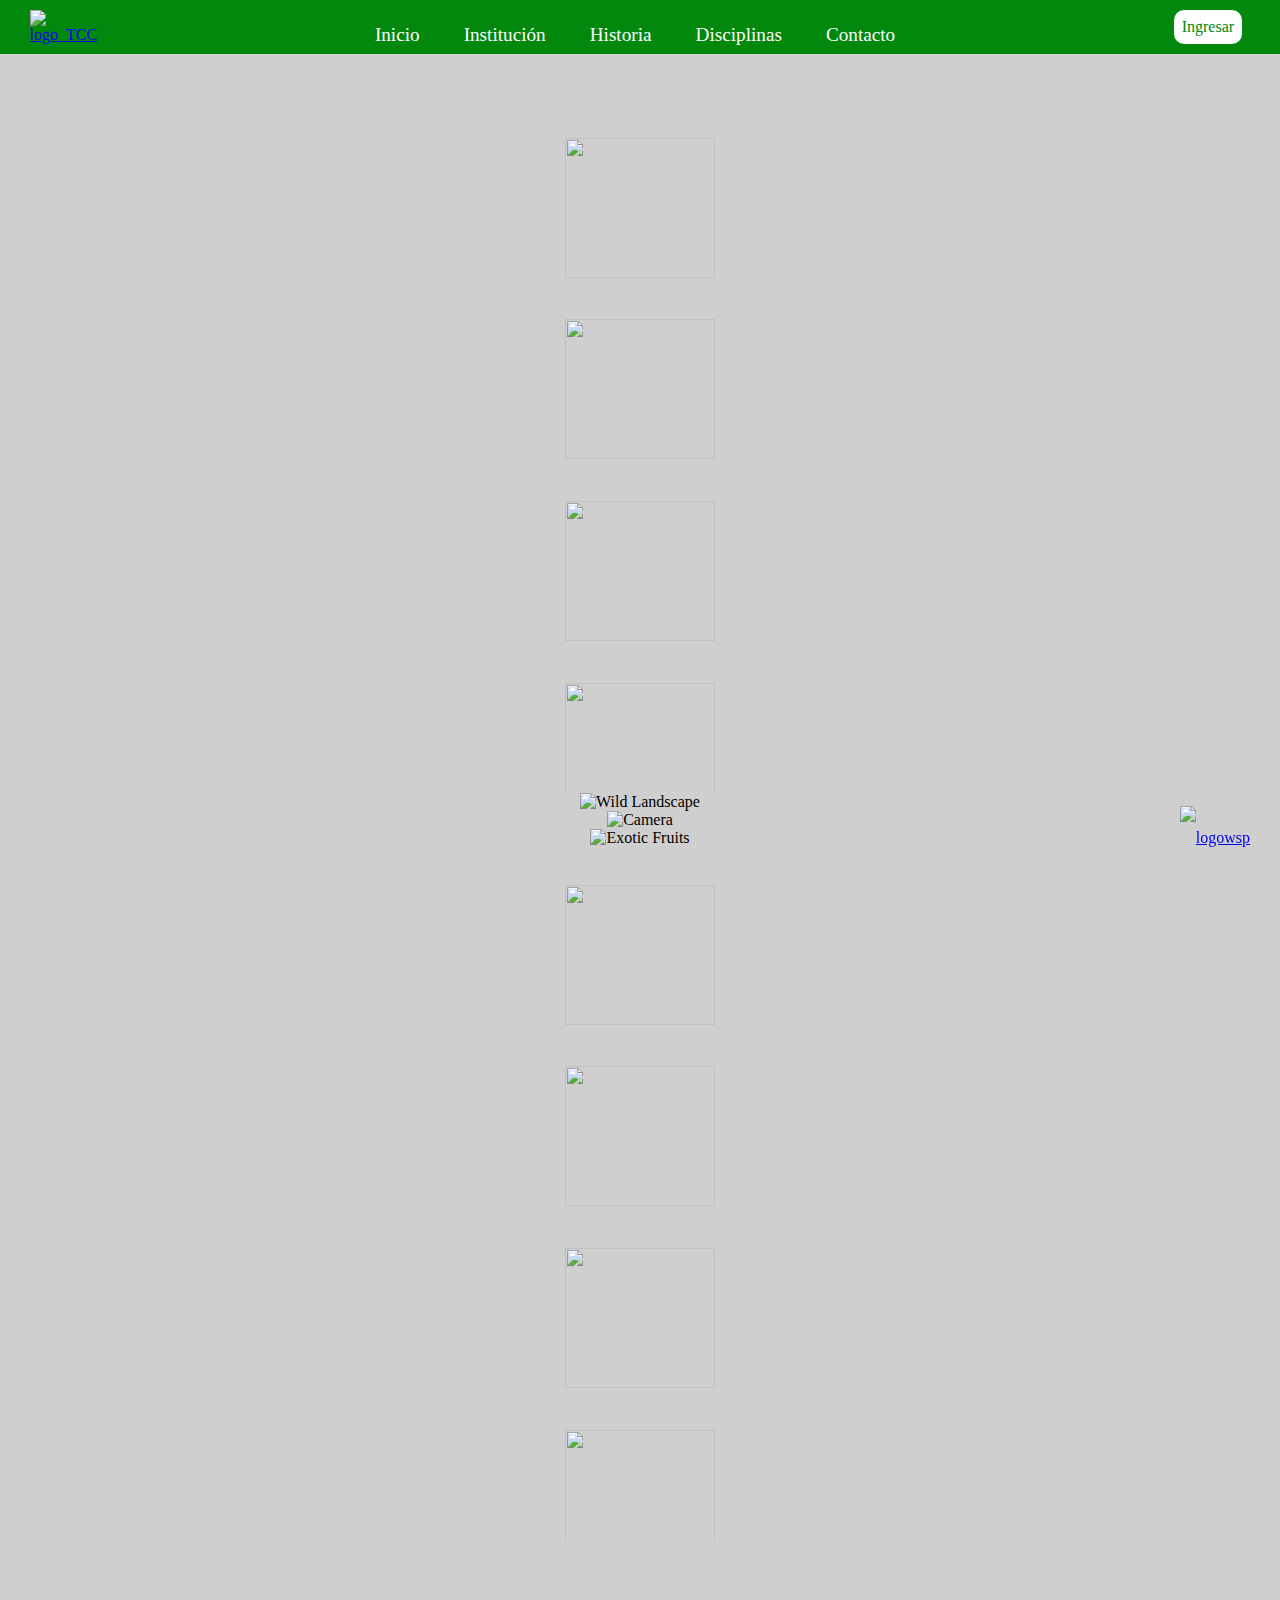
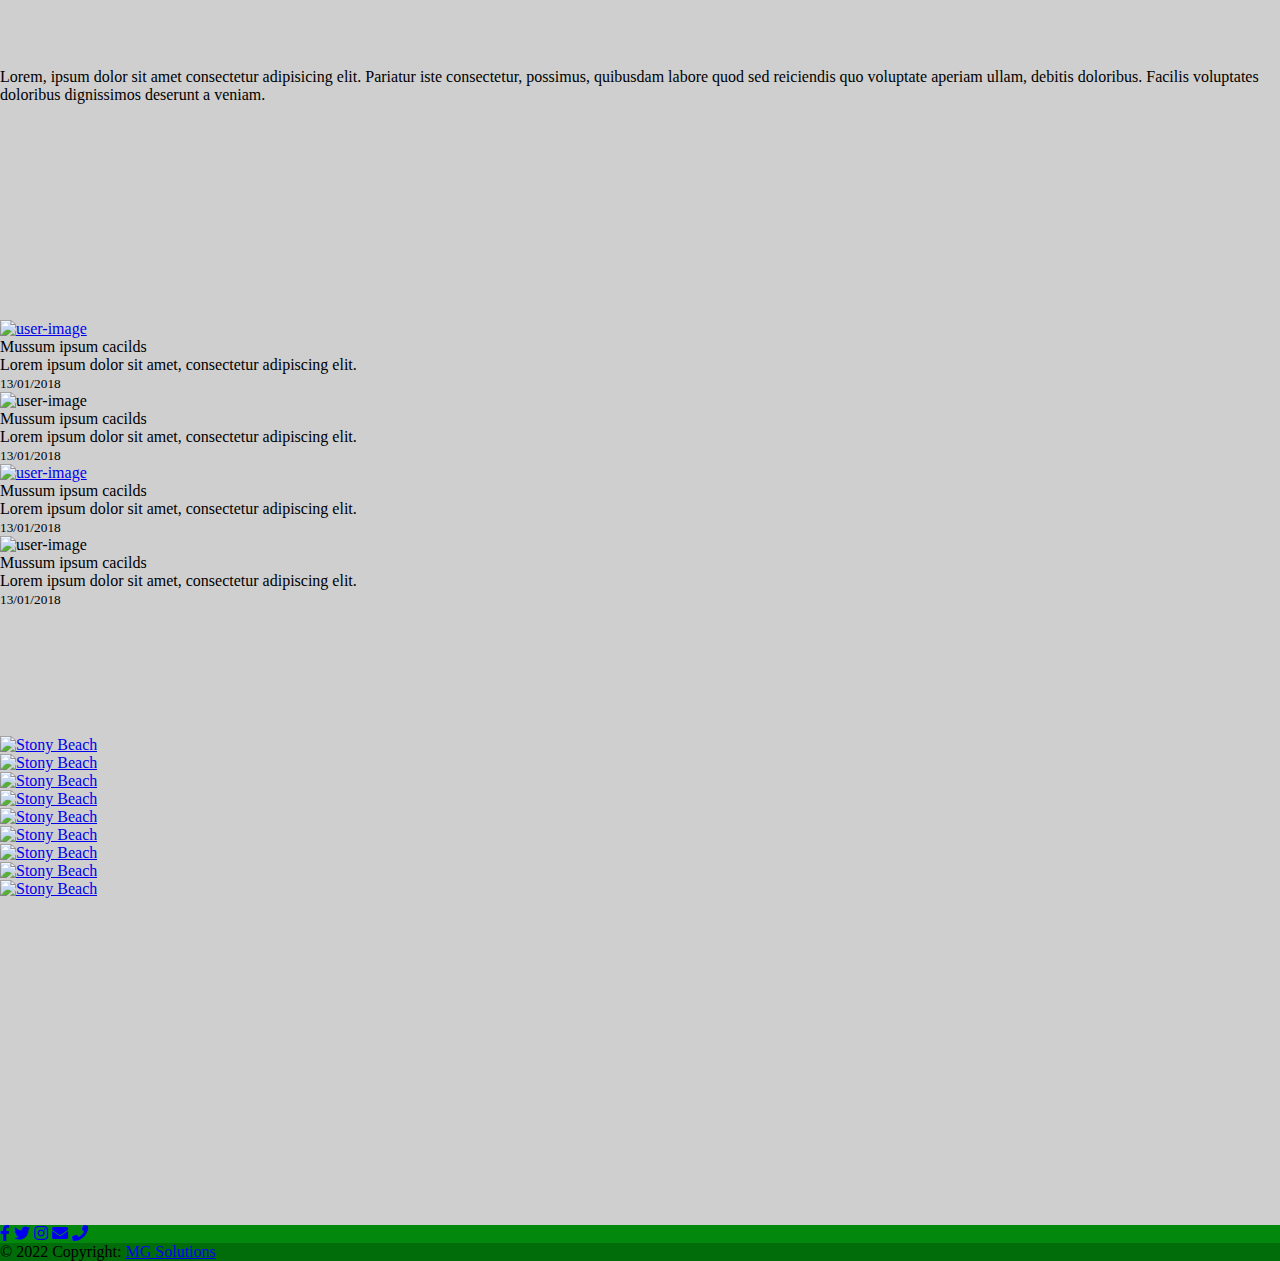
==== index.html @ 2a6447ef "Modificaciones" ====
<!DOCTYPE html>
<html lang="es">
<head>
    <meta charset="UTF-8">
    <meta http-equiv="X-UA-Compatible" content="IE=edge">
    <meta name="viewport" content="width=device-width, user-scalable=no, initial-scale=1.0">
    <link rel="icon" href="assets/logo/logo.png" type="logo"/>
    <link rel="stylesheet" type="text/css" href="css/style.css">
    <link rel="stylesheet" type="text/css" href="css/timeline.css">
    <!-- MDB icon -->
    <link rel="icon" href="img/mdb-favicon.ico" type="image/x-icon" />
    <!-- Font Awesome -->
    <link rel="stylesheet" href="https://use.fontawesome.com/releases/v5.15.2/css/all.css" />
    <!-- Google Fonts Roboto -->
    <link
      rel="stylesheet"
      href="https://fonts.googleapis.com/css2?family=Roboto:wght@300;400;500;700&display=swap"
    />
    <!-- MDB -->
    <link rel="stylesheet" href="css/mdb.min.css" />
    <title>Tenis Club Correa</title>
</head>
<body style="background-color: rgb(207, 207, 207);">
  <div id="inicio" class="container-fluid">
    <header>
            <!--Start Navbar-->
                <nav>
                  <div class="navbar">
                      <a href="#inicio"><img class="logo" src="assets/logo/logo.png" alt="logo_TCC"></a>
      
                      <ul>
                          <li><a href="#inicio">Inicio</a></li>
                          <li><a href="#institucion">Institución</a></li>
                          <li><a href="#historia">Historia</a></li>
                          <li><a href="#disciplinas">Disciplinas</a></li>
                          <li><a href="#contacto">Contacto</a></li>
                      </ul>

                      <a class="ingreso" href="#!">Ingresar</a>
                  </div>
                </nav>

            <!--End Navbar-->


            <!--Start Sidenav-->
            <div id="sidenav" class="sidenav navbar navbar-light text-center" data-mdb-right="true">
                <div class="imgSidenav">
                    <img
                        src="assets/logo/logo.png"
                        alt="logo_TCC"
                        loading="lazy"
                    />
                    <button
                    id="btnHamburguer"
                    class="navbar-toggler"
                    type="button"
                    data-mdb-toggle="collapse"
                    data-mdb-target="#collapseWidthExample"
                    aria-expanded="false"
                    aria-controls="collapseWidthExample"
                    >
                    <i class="fas fa-bars"></i>
                    </button>
                </div>
                <div class="side-nav collapse collapse-horizontal" id="collapseWidthExample" >
                    <button
                    id="btnHamburguer"
                    class="navbar-toggler"
                    type="button"
                    data-mdb-toggle="collapse"
                    data-mdb-target="#collapseWidthExample"
                    aria-expanded="false"
                    aria-controls="collapseWidthExample"
                    >
                    <i class="fas fa-bars"></i>
                    </button>
                    <ul class="navbar-nav ms-auto mb-2 mb-lg-0 sidenav-menu">
                        <li class="nav-li nav-item">
                            <a class="nav-link active" id="button-hide1" data-mdb-toggle="collapse" data-mdb-target="#collapseWidthExample" aria-expanded="false" aria-controls="collapseWidthExample">Inicio</a>
                        </li>
                        <li class="nav-li nav-item">
                            <a class="nav-link active" id="button-hide2" data-mdb-toggle="collapse" data-mdb-target="#collapseWidthExample" aria-expanded="false" aria-controls="collapseWidthExample">Institución</a>
                        </li>
                        <li class="nav-li nav-item">
                            <a class="nav-link active" id="button-hide3" data-mdb-toggle="collapse" data-mdb-target="#collapseWidthExample" aria-expanded="false" aria-controls="collapseWidthExample">Historia</a>
                        </li>
                        <li class="nav-li nav-item">
                            <a class="nav-link active" id="button-hide4" data-mdb-toggle="collapse" data-mdb-target="#collapseWidthExample" aria-expanded="false" aria-controls="collapseWidthExample">Disciplinas</a>
                        </li>
                        <li class="nav-li nav-item">
                            <a class="nav-link active" id="button-hide5" data-mdb-toggle="collapse" data-mdb-target="#collapseWidthExample" aria-expanded="false" aria-controls="collapseWidthExample">Contacto</a>
                        </li>
                    </ul>

                    <a class="ingreso" id="button-ingresar" data-mdb-toggle="collapse" data-mdb-target="#collapseWidthExample" aria-expanded="false" aria-controls="collapseWidthExample">Ingresar</a>
                </div>
            </div> <br><br>
            <!--End Sidenav-->
    </header>

    

    <div id="home" class="slides row">
        <div class="imgNone col-lg-2 col-md-6 mb-4 text-center">
            <div>
              <a href="#!">
                <img src="assets/img/1.jpg"/>
              </a>
            </div>
            <div>
              <a href="#!">
                <img src="assets/img/2.jpg"/>
              </a>
            </div>
            <div>
              <a href="#!">
                <img src="assets/img/3.jpg"/>
              </a>
            </div>
            <div>
              <a href="#!">
                <img src="assets/img/4.png"/>
              </a>
            </div>
            <div>
              <a href="#!">
                <img src="assets/img/5.png"/>
              </a>
            </div>
            <div>
              <a href="#!">
                <img src="assets/img/6.jpg"/>
              </a>
            </div>
        </div>
        <div class="imgBlock col-lg-7 col-md-12 mb-4 text-center">
          <div id="carouselExampleSlidesOnly" class="carousel slide" data-mdb-ride="carousel">
            <div class="carousel-inner">
              <div class="carousel-item active">
                <img src="assets/img/instalaciones.png" class="d-block w-100" alt="Wild Landscape"/>
              </div>
              <div class="carousel-item">
                <img src="assets/img/disciplinas.png" class="d-block w-100" alt="Camera"/>
              </div>
              <div class="carousel-item">
                <img src="assets/img/instalacioness.png" class="d-block w-100" alt="Exotic Fruits"/>
              </div>
            </div>
          </div>
        </div>
      <div class="imgNone col-lg-2 col-md-6 mb-4 text-center">
        <div>
          <a href="#!">
            <img src="assets/img/7.jpg"/>
          </a>
        </div>
        <div>
          <a href="#!">
            <img src="assets/img/8.png"/>
          </a>
        </div>
        <div>
          <a href="#!">
            <img src="assets/img/9.png"/>
          </a>
        </div>
        <div>
          <a href="#!">
            <img src="assets/img/10.png"/>
          </a>
        </div>
        <div>
          <a href="#!">
            <img src="assets/img/11.png"/>
          </a>
        </div>
        <div>
          <a href="#!">
            <img src="assets/img/12.png"/>
          </a>
        </div>
      </div>
    </div>

    <div class="banner">
      <div class="card">
        <img src="assets/img/bannerTCC.jpg" class="img-fluid" alt="Stony Beach"/>  
      </div>
    </div>

    <div id="institucion"></div>

    <div class="institucion">
      <div class="row">
          <div class="col-lg-8 col-md-12 mb-12">
              <p>
                  Lorem, ipsum dolor sit amet consectetur adipisicing elit. Pariatur iste consectetur, possimus, 
                  quibusdam labore quod sed reiciendis quo voluptate aperiam ullam, debitis doloribus. 
                  Facilis voluptates doloribus dignissimos deserunt a veniam.
              </p>
          </div>
          <div class="iframe col-lg-4 col-md-12 mb-12">
              <iframe title="Noticias"
                  src="https://www.instagram.com/tenisclubcorrea/"
                  width="370" height="450" scrolling="yes" frameborder="0"
                  allowfullscreen="true"
                  allow="autoplay; clipboard-write; encrypted-media; picture-in-picture; web-share">
              </iframe>
            </div>
      </div>
    </div>

    <div class="banner">
      <div class="card">
        <img src="assets/img/bannerTCC.jpg" class="img-fluid" alt="Stony Beach"/>  
      </div>
    </div>

    <div id="historia"></div>

    <div class="historia">
      <div class="container-fluid">
        <div class="row">
          <div id="timeline">
            <div class="row timeline-movement timeline-movement-top">
              <div class="timeline-badge timeline-future-movement text-center">
                  <img src="assets/logo/logo.png" alt="">
              </div>  
            </div>
            <div class="row timeline-movement">
              <div class="col-lg-6 col-md-6 mb-4 col-12 timeline-item">
                <div class="row">
                  <div class="col-sm-11">
                    <div class="timeline-panel credits  anim animate fadeInLeft">
                      <ul class="timeline-panel-ul">
                        <div class="lefting-wrap">
                          <li class="img-wraping"><a href="#"><img src="assets/img/disciplinass.png" class="img-responsive" alt="user-image" /></a></li>
                        </div>
                        <div class="righting-wrap">
                          <li class="importo">Mussum ipsum cacilds</li>
                          <li><span class="causale" style="color: #000;">Lorem ipsum dolor sit amet, consectetur adipiscing elit. </span> </li>
                          <li><p style="color:#000"><small><i class="glyphicon glyphicon-time"></i> 13/01/2018</small></p> </li>
                        </div>  
                        <div class="clear"></div>
                      </ul>
                    </div>
      
                  </div>
                </div>
              </div>
            </div>
    
            <div class="row timeline-movement">
              <div class="offset-sm-6 col-lg-6 col-md-6 mb-4 col-12  timeline-item">
                <div class="row">
                  <div class="offset-sm-1 col-sm-11">
                    <div class="timeline-panel debits  anim animate  fadeInRight">
                      <ul class="timeline-panel-ul">
                        <div class="lefting-wrap">
                          <li class="img-wraping"><img src="assets/logo/logo.png" class="img-responsive" alt="user-image" /></li>
                        </div>
                        <div class="righting-wrap">
                          <li class="importo">Mussum ipsum cacilds</li>
                          <li><span class="causale" style="color:#000">Lorem ipsum dolor sit amet, consectetur adipiscing elit. </span> </li>
                          <li><p style="color:#000"><small><i class="glyphicon glyphicon-time"></i> 13/01/2018</small></p> </li>
                        </div>
                        <div class="clear"></div>
                      </ul>
                    </div>
      
                  </div>
                </div>
              </div>
            </div>

            <div class="row timeline-movement">
              <div class="col-lg-6 col-md-6 mb-4 col-12 timeline-item">
                <div class="row">
                  <div class="col-sm-11">
                    <div class="timeline-panel credits  anim animate fadeInLeft">
                      <ul class="timeline-panel-ul">
                        <div class="lefting-wrap">
                          <li class="img-wraping"><a href="#"><img src="assets/img/disciplinass.png" class="img-responsive" alt="user-image" /></a></li>
                        </div>
                        <div class="righting-wrap">
                          <li class="importo">Mussum ipsum cacilds</li>
                          <li><span class="causale" style="color:#000">Lorem ipsum dolor sit amet, consectetur adipiscing elit. </span> </li>
                          <li><p style="color:#000"><small><i class="glyphicon glyphicon-time"></i> 13/01/2018</small></p> </li>
                        </div>  
                        <div class="clear"></div>
                      </ul>
                    </div>
      
                  </div>
                </div>
              </div>
            </div>
    
            <div class="row timeline-movement">
              <div class="offset-sm-6 col-lg-6 col-md-6 mb-4 col-12 timeline-item">
                <div class="row">
                  <div class="offset-sm-1 col-sm-11">
                    <div class="timeline-panel debits  anim animate  fadeInRight">
                      <ul class="timeline-panel-ul">
                        <div class="lefting-wrap">
                          <li class="img-wraping"><img src="assets/logo/logo.png" class="img-responsive" alt="user-image" /></li>
                        </div>
                        <div class="righting-wrap">
                          <li class="importo">Mussum ipsum cacilds</li>
                          <li><span class="causale" style="color:#000">Lorem ipsum dolor sit amet, consectetur adipiscing elit. </span> </li>
                          <li><p style="color:#000"><small><i class="glyphicon glyphicon-time"></i> 13/01/2018</small></p> </li>
                        </div>
                        <div class="clear"></div>
                      </ul>
                    </div>
                  </div>
                </div>
              </div>
            </div>
          </div>
        </div>
      </div>
    </div>

    <div class="banner">
      <div class="card">
        <img src="assets/img/bannerTCC.jpg" class="img-fluid" alt="Stony Beach"/>  
      </div>
    </div>

    <div id="disciplinas"></div>

    <div class="disciplinas row justify-content-evenly"> 
        <div class="col-lg-4 col-md-4 mb-6 col-6">
          <a href="pages/basquet.html">
            <div class="card text-white">
                <img src="assets/img/disciplinass.png" class="card-img" alt="Stony Beach"/>
            </div>
          </a>
        </div>

        <div class="col-lg-4 col-md-4 mb-6 col-6">
          <a href="pages/tenis.html">
            <div class="card text-white">
                <img src="assets/img/disciplinass.png" class="card-img" alt="Stony Beach"/>
            </div>
          </a>
        </div>

        <div class="col-lg-4 col-md-4 mb-6 col-6">
          <a href="pages/gim.html">
            <div class="card text-white">
                <img src="assets/img/disciplinass.png" class="card-img" alt="Stony Beach"/>
            </div>
          </a>
        </div>

      <div class="col-lg-4 col-md-4 mb-6 col-6">
        <a href="pages/patin.html">
          <div class="card text-white">
              <img src="assets/img/disciplinass.png" class="card-img" alt="Stony Beach"/>
          </div>
        </a>
      </div>

      <div class="col-lg-4 col-md-4 mb-6 col-6">
        <a href="pages/natacion.html">
          <div class="card text-white">
              <img src="assets/img/disciplinass.png" class="card-img" alt="Stony Beach"/>
          </div>
        </a>
      </div>

      <div class="col-lg-4 col-md-4 mb-6 col-6">
        <a href="pages/voley.html">
          <div class="card text-white">
              <img src="assets/img/disciplinass.png" class="card-img" alt="Stony Beach"/>
          </div>
        </a>
      </div>

      <div class="col-lg-4 col-md-4 mb-6 col-6">
        <a href="pages/futFem.html">
          <div class="card text-white">
              <img src="assets/img/disciplinass.png" class="card-img" alt="Stony Beach"/>
          </div>
        </a>
      </div>

      <div class="col-lg-4 col-md-4 mb-6 col-6">
        <a href="pages/pInterdisciplinario.html">
          <div class="card text-white">
              <img src="assets/img/disciplinass.png" class="card-img" alt="Stony Beach"/>
          </div>
        </a>
      </div>

      <div class="col-lg-4 col-md-4 mb-6 col-6">
        <a href="pages/torneoAmistad.html">
          <div class="card text-white">
              <img src="assets/img/disciplinass.png" class="card-img" alt="Stony Beach"/>
          </div>
        </a>
      </div>
    </div>


    <div id="whatsapp" class="visible">
        <a href="https://wa.me/5493471416804" class="btn-wsp" target="_blank">
            <i class="icon-whatsapp"></i>
            <img src="assets/icons/whatsapp.png" alt="logowsp">
        </a>
    </div>
    <div id="wsp" class="oculto">
        <a href="https://wa.me/5493471416804" class="btn-wsp" target="_blank">
            <i class="icon-whatsapp"></i>
            <img src="assets/icons/whattsapp.png" alt="logowsp">
        </a>
    </div>

    <div class="banner">
      <div class="card">
        <img src="assets/img/bannerTCC.jpg" class="img-fluid" alt="Stony Beach"/>  
      </div>
    </div>
    
      <div id="contacto">
        <div class="map col-md-12 offset-lg-1 col-lg-10 card map-card mb-4">
            <div id="map-container-google-1" class="map-container" style="height: 250px">
                <iframe
                    src="https://www.google.com/maps/embed?pb=!1m14!1m8!1m3!1d7972.147598005687!2d-61.25986989505603!3d-32.848556715401685!3m2!1i1024!2i768!4f13.1!3m3!1m2!1s0x95b626c3e14320d7%3A0xf3c9462ad1db03c3!2sTenis%20Club%20Correa!5e0!3m2!1ses!2sar!4v1651787621455!5m2!1ses!2sar"
                    width="100%" height="250" style="border: 0" allowfullscreen="" loading="lazy"></iframe>
            </div>
        </div>
      </div>


        <!--Start Footer-->
            <footer class="footer text-center text-white">
                <!-- Grid container -->
                <div class="container p-4 pb-0">
                  <!-- Section: Social media -->
                  <section class="mb-4">
                    <!-- Facebook -->
                    <a class="btn btn-outline-light btn-floating m-1" href="https://www.facebook.com/tenisclubcorrea" target="_blank" role="button"
                      ><i class="fab fa-facebook-f"></i
                    ></a>
              
                    <!-- Twitter -->
                    <a class="btn btn-outline-light btn-floating m-1" href="https://twitter.com/teniscorrea" target="_blank" role="button"
                      ><i class="fab fa-twitter"></i
                    ></a>
              
                    <!-- Instagram -->
                    <a class="btn btn-outline-light btn-floating m-1" href="https://www.instagram.com/tenisclubcorrea/" target="_blank" role="button"
                      ><i class="fab fa-instagram"></i
                    ></a>
              
                    <!-- Email -->
                    <a class="btn btn-outline-light btn-floating m-1" href="#!" target="_blank" role="button"
                      ><i class="fas fa-envelope"></i
                    ></a>
              
                    <!-- Phone -->
                    <a id="btnLlamar" class="btn btn-outline-light btn-floating m-1" href="tel:03471492315" role="button"
                    ><i class="fas fa-phone"></i
                    ></a>
                  </section>
                  <!-- Section: Social media -->
                </div>
                <!-- Grid container -->
              
                <!-- Copyright -->
                <div class="text-center p-3" style="background-color: rgba(0, 0, 0, 0.2);">
                  © 2022 Copyright:
                  <a class="text-white" href="https://mdbootstrap.com/">MG Solutions</a>
                </div>
                <!-- Copyright -->
              </footer>
        <!--End Footer-->
    </div>



    <script src="js/jquery.min.js"></script>
    <script type="text/javascript" src="js/script.js"></script>
    <!-- MDB -->
    <script type="text/javascript" src="js/mdb.min.js"></script>
    <!-- Custom scripts -->
    <script type="text/javascript"></script>
</body>
</html>
---- css/style.css ----
* {margin: 0; 
    padding: 0;
}
/*-- Start Media queries --*/
        /*-- 480px --*/
        @media (min-width: 0px) and (max-width: 599px) {
          header > nav > .navbar {
              display: none;
          }
          #sidenav {
              display: block;
              max-width: 96%;
              position: fixed;
          }
          .iframe{
            display: none;
          }
          #whatsapp > a > img{
            width: 32px;
            height: auto;
          }
          #wsp > a > img{
            width: 32px;
            height: auto;
          }
          #sidenav > .imgSidenav > img {
            width: 48px;
            height: auto;
          }
          .imgNone{
            display: none;
          }
          .historia{
            margin-top: 30%;
          }
          .historia #timeline .timeline-badge img {
            margin: 0 53%;
        }
        .banner{
          margin-bottom: 5%;
        }
        }
      
              /*-- 768px --*/
      @media (min-width: 600px) and (max-width: 987px) {
        header > nav > .navbar {
          display: none;
        }
        #sidenav {
            display: block;
            max-width: 98%;
            position: fixed;
        }
        .iframe{
          display: none;
        }
        .imgNone{
          display: none;
        }
        #sidenav > .imgSidenav > img{
          width: 48px;
          height: auto;
        }
        .historia{
          margin-top: 30%;
        }
        .historia #timeline .timeline-badge img {
          margin: 0 51%;
      }
        .banner{
          margin-bottom: 5%;
        }
      }
      
              /*-- 1279px --*/
      @media (min-width: 988px) and (max-width: 1279px) {
          .navbar {
              display: block;
              width: 98%;
          }
          #sidenav{
              display: none;
          }
          .banner > div > img{
            display: none;
          }
      }
      
              /*-- 1280+px --*/
      @media (min-width: 1280px) and (max-width: 2500px){
          .navbar {
              display: block;
              width: 98%;
          }
          #sidenav {
              display: none;
          }
          .banner > div > img{
            display: none;
          }
      }
/*----------End Media Queries-----*/

/*----------Start Navbar----------*/
.logo{
    width: 60px;
    cursor: pointer;
    margin-left: 20%;
}
nav {
  position: fixed;
  background-color: rgb(2, 136, 13);
  box-shadow: #ffffff;
  top: 0;
  left: 0;
  right: 0;
  transition: all 0.3s ease-in-out;
  z-index: 1000;
}
nav .navbar {
  display: flex;
  justify-content: space-between;
  align-items: center;
  padding: 10px 0;
  transition: all 0.3s ease-in-out;
}
nav.active{
  background-color: rgb(2, 136, 13);
  box-shadow: 0 2px 10px rgb(2, 136, 13);
}
nav.active .navbar{
  padding: 6px 0;
}
nav.active > .navbar > ul > li > a {color: #ffffff; font: bold;}
nav.active > .navbar > ul > li::before {background: #ffffff; font: bold;}
nav.active > .navbar > ul > li > a:hover {color: rgba(255, 255, 255, 0.623); font: bold;}
nav > .navbar > button{
  border-radius: 7%;
  padding: 0.4%;
  background-color: rgb(2, 136, 13);
  color: #ffffff;
  font-weight: bold;
  font-family: Verdana, Geneva, Tahoma, sans-serif;
}
.navbar{
  width: 98%;
  margin: auto;
  padding: 2px 2px;
  display: flex;
  align-items: center;
  justify-content: space-between;
}
.navbar > ul > li{
  list-style: none;
  display: inline-block;
  margin: 0 20px;
  position: relative;
  bottom: -8px;
}
.navbar > ul > li > a{
  text-decoration: none;
  color: #ffffff;
  font-family: Cambria, Cochin, Georgia, Times, 'Times New Roman', serif;
  font-size: 1.2rem;
}
.navbar > ul > li::before{
  content: "";
  height: 3px;
  width: 0%;
  background: rgba(255, 255, 255, 0.774);
  position: absolute;
  left: 0;
  bottom: -4px;
  transition: 0.4s ease-out;
}
.navbar > ul > li:hover::before{
  width: 100%;
}
.navbar > ul > li > a:hover{color: rgba(255, 255, 255, 0.623); font: bold;}

.ingreso{
  background-color: #ffffff;
  padding: 8px;
  border-radius: 10px;
  text-decoration: none;
  color: rgb(2, 136, 13);
  margin-right: 2%;
  list-style: none;
  text-decoration: none;
}
.ingreso:hover{
  background-color: rgb(2, 136, 13);
  color: #ffffff;
}
/*---------------End Navbar--------------*/

/*-------- Start Sidenav Style --------*/
.sidenav > .side-nav > ul > .nav-li > .nav-link{color: #ffffff; padding: 0.4375em; margin-top: 1%;}
.sidenav{
    background-color: rgb(2, 136, 13);
    box-shadow: 0 0.1875em 0.375em rgb(2, 136, 13);
    z-index: 1000;
}
.sidenav > .imgSidenav > img {width: 30%; height: auto;}
.sidenav > .imgSidenav > button {color: #ffffff;}
.imgSidenav{
    display: flex;
    flex-direction: row;
    align-items: center;
    justify-content: space-between;
    background-color: rgb(2, 136, 13);
    color: #ffffff;
}
.side-nav{
    min-height: 99vh;
    margin-bottom: 20%;
    width: 60%;
    top: 0;
    background-color: rgb(2, 136, 13);
    font-family: 'Montserrat', sans-serif;
    font-weight: normal;
    color: #ffffff;
    font-size: 1.125em;
    right: 0;
    position: absolute;
}
.side-nav > button > i{color: #ffffff;}
.side-nav > button{margin-left: 80%; margin-top: 5%;}

/*-------- End Sidenav Style --------*/

/*-------- Start Slider Vertical --------*/

.imgNone{
  overflow:hidden;
  height:77vh;
  padding:0;
  margin:0;
}

.imgNone > div{
  animation:imageSlide 25s infinite;
  position:relative;
  padding:0;
  margin:0;
}

.imgNone > div > a > img{
  width: 150px;
  height: 140px;
  margin-top: 3%;
}

@keyframes imageSlide {
  0%{
    top: 0%;
  }

	50% {
		top:-100%
	}

  100% {
    top: 0%;
  }
}

.slides{
  text-align: center;
}
.slides > div{
  margin: 0 1%;
}
/*-------- End Slider Vertical --------*/


/*--------Start Section Institucion------------*/

.iframe{
  margin: auto;
}
#home{
  margin-top: 5%;
}
#institucion{
  margin-bottom: 1%;
}
.institucion{
  margin-top: 10%;
}
.btn-wsp{
  position: fixed;
  line-height: 64px;
  bottom: 30px;
  right: 30px;
  text-align: center;
  z-index: 100;
}

/*--------End Section Institucion------------*/

/*--------Start Section Historia------------*/
#historia{
  margin-top: -20%;
}

/*--------End Section Historia------------*/



/*--------Start Section Disciplinas------------*/
#disciplinas{
  margin-bottom: 10%;
}

/*--------End Section Disciplinas------------*/

#contacto{
  margin-bottom: 6%;
}
/*----------Start Footer----------*/
.visible{
  display: block;
  visibility: visible;
}
.oculto{
  display: none;
  visibility: hidden;
}
.footer{
  background-color: rgb(2, 136, 13);
}

/*----------End Footer----------*/
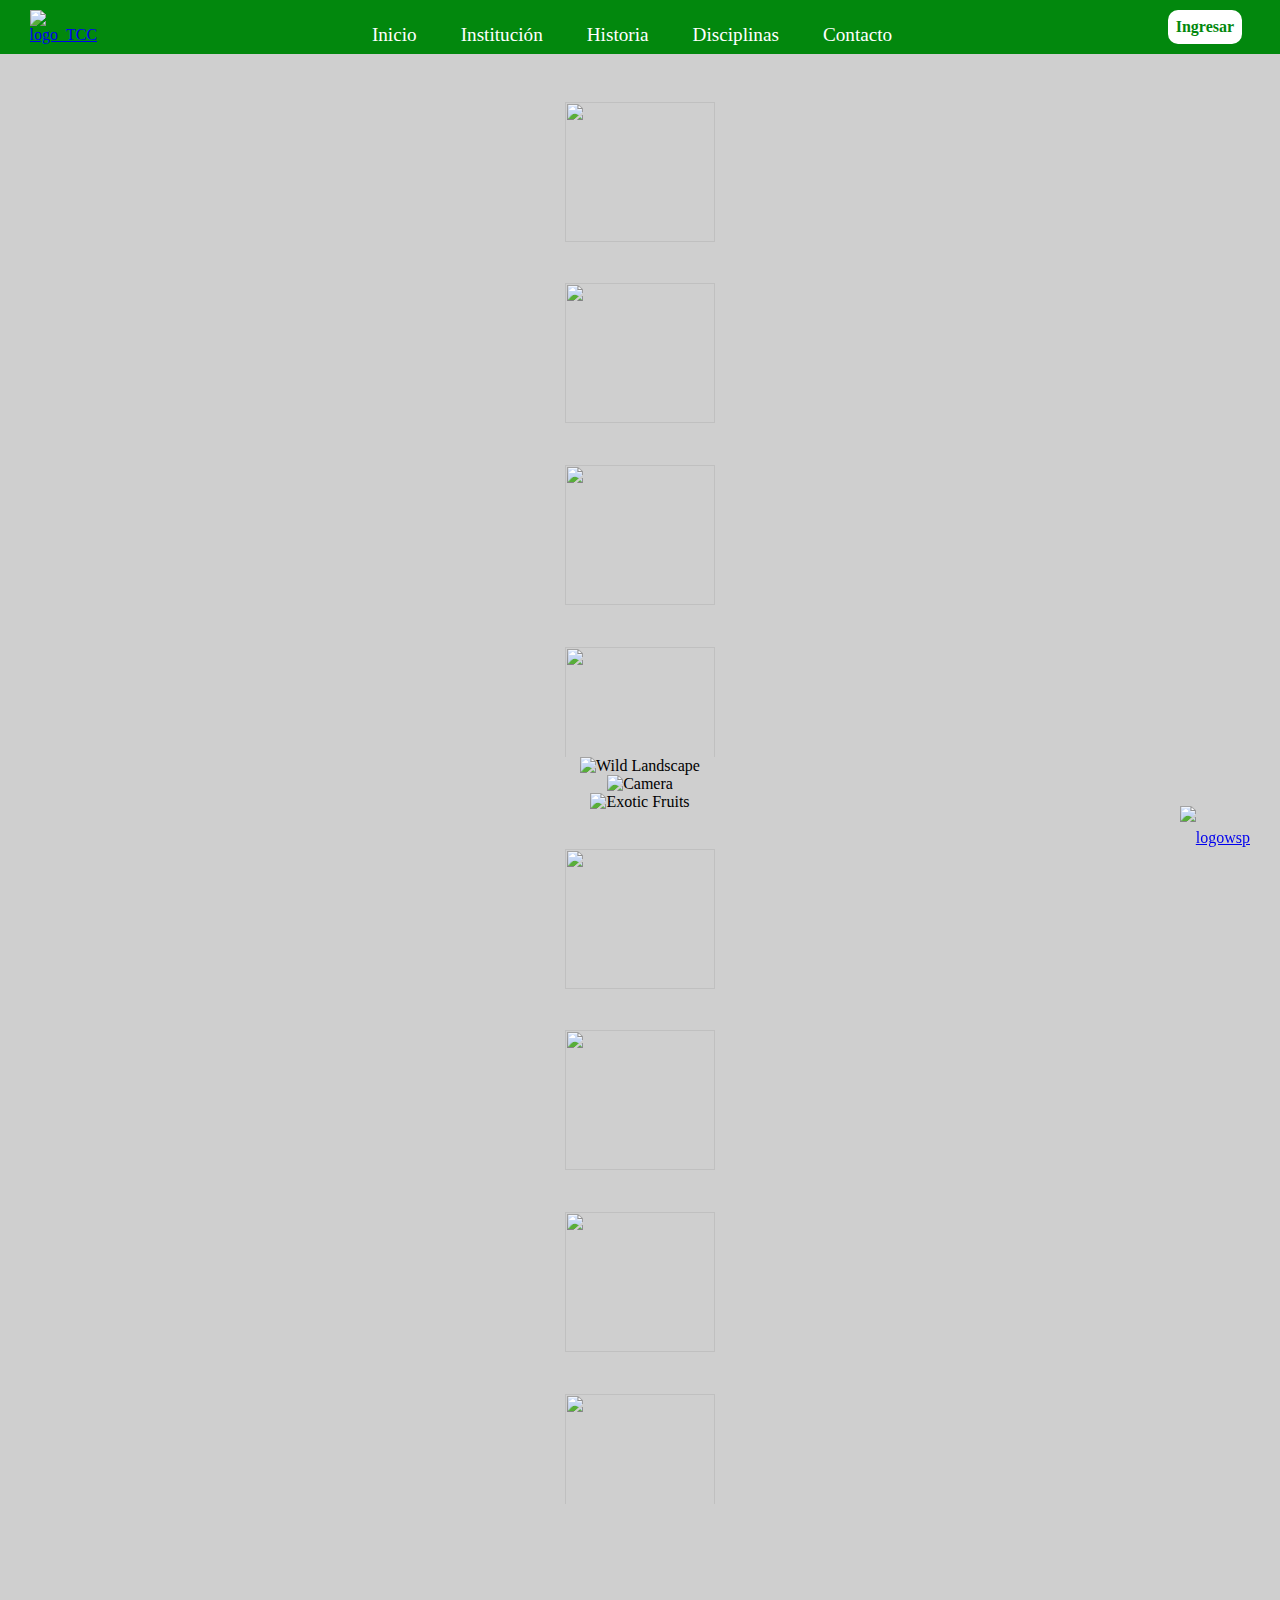
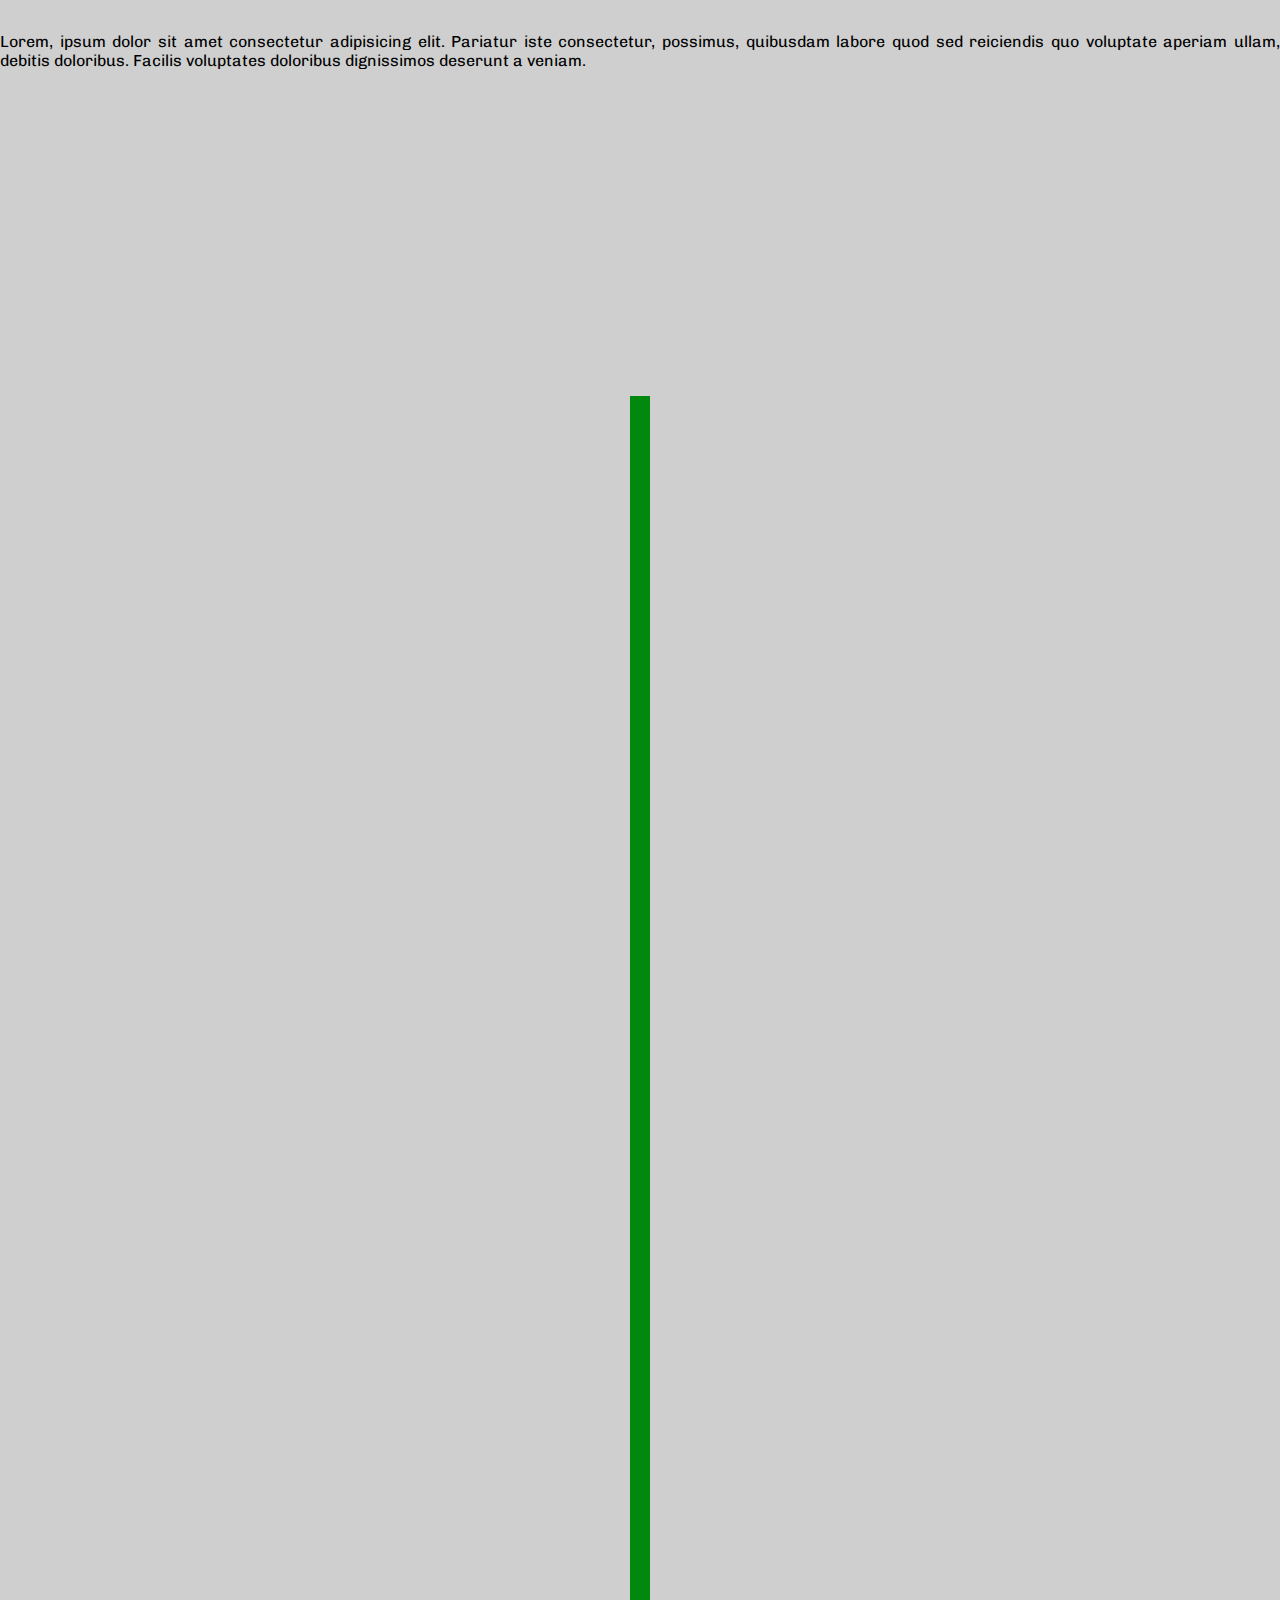
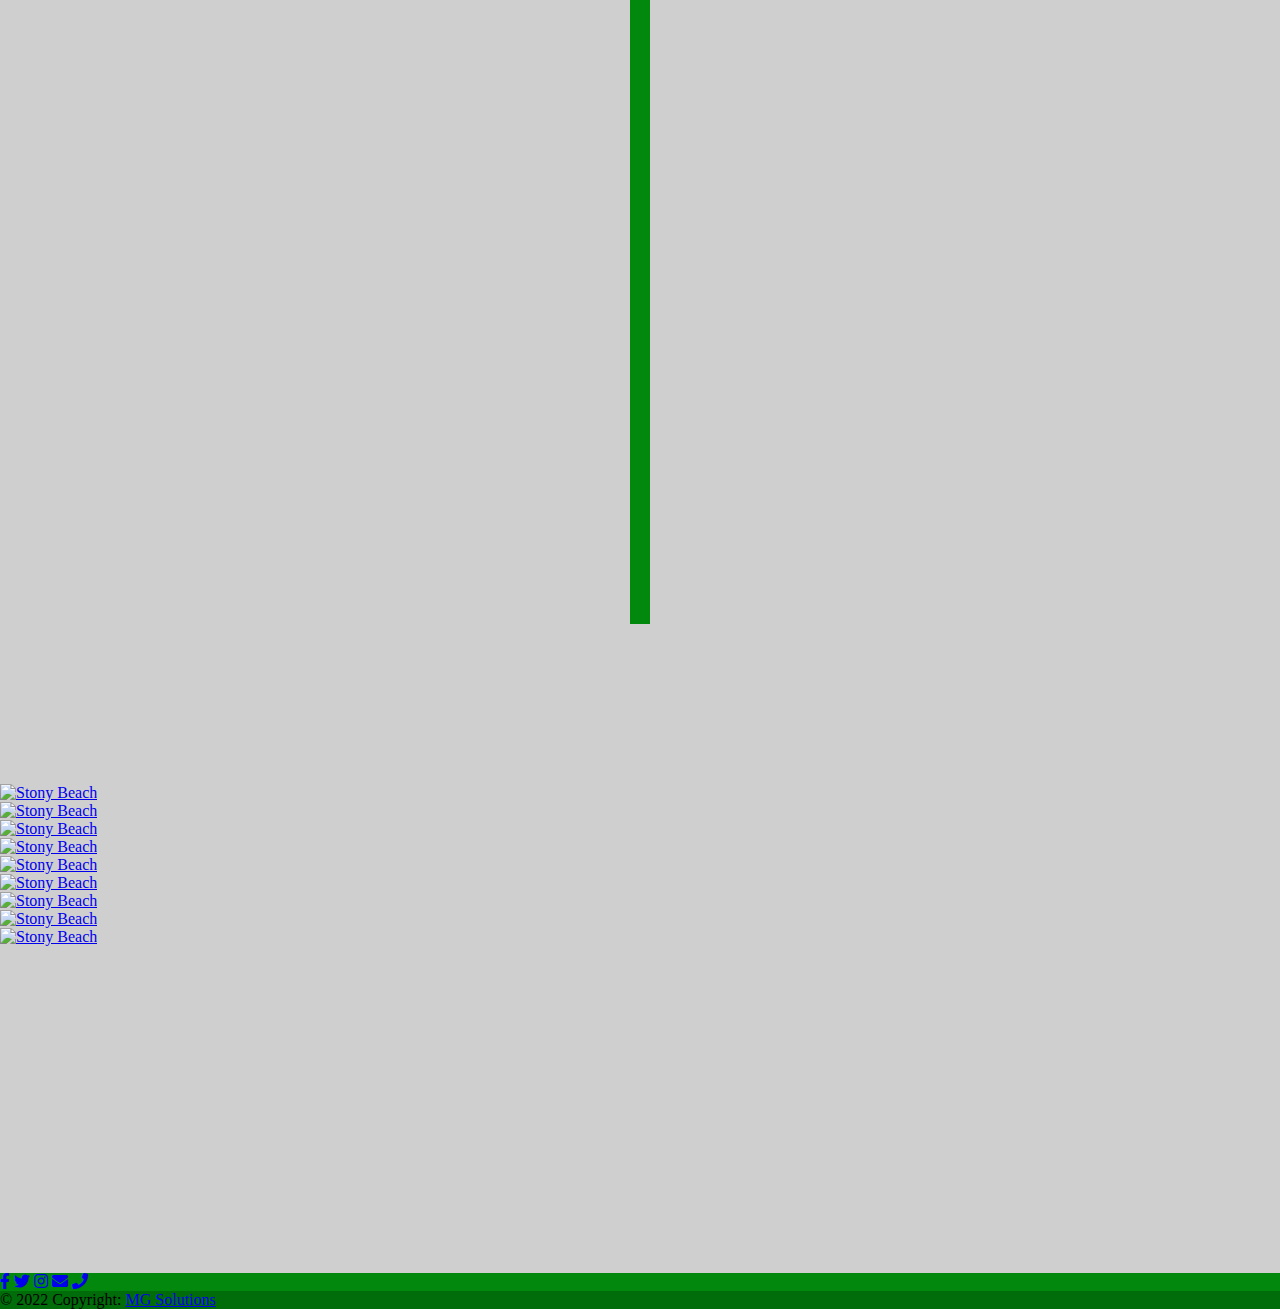
==== commit 113f0422: "Add files via upload" ====
--- a/index.html
+++ b/index.html
@@ -1,493 +1,493 @@
-<!DOCTYPE html>
-<html lang="es">
-<head>
-    <meta charset="UTF-8">
-    <meta http-equiv="X-UA-Compatible" content="IE=edge">
-    <meta name="viewport" content="width=device-width, user-scalable=no, initial-scale=1.0">
-    <link rel="icon" href="assets/logo/logo.png" type="logo"/>
-    <link rel="stylesheet" type="text/css" href="css/style.css">
-    <link rel="stylesheet" type="text/css" href="css/timeline.css">
-    <!-- MDB icon -->
-    <link rel="icon" href="img/mdb-favicon.ico" type="image/x-icon" />
-    <!-- Font Awesome -->
-    <link rel="stylesheet" href="https://use.fontawesome.com/releases/v5.15.2/css/all.css" />
-    <!-- Google Fonts Roboto -->
-    <link
-      rel="stylesheet"
-      href="https://fonts.googleapis.com/css2?family=Roboto:wght@300;400;500;700&display=swap"
-    />
-    <!-- MDB -->
-    <link rel="stylesheet" href="css/mdb.min.css" />
-    <title>Tenis Club Correa</title>
-</head>
-<body style="background-color: rgb(207, 207, 207);">
-  <div id="inicio" class="container-fluid">
-    <header>
-            <!--Start Navbar-->
-                <nav>
-                  <div class="navbar">
-                      <a href="#inicio"><img class="logo" src="assets/logo/logo.png" alt="logo_TCC"></a>
-      
-                      <ul>
-                          <li><a href="#inicio">Inicio</a></li>
-                          <li><a href="#institucion">Institución</a></li>
-                          <li><a href="#historia">Historia</a></li>
-                          <li><a href="#disciplinas">Disciplinas</a></li>
-                          <li><a href="#contacto">Contacto</a></li>
-                      </ul>
-
-                      <a class="ingreso" href="#!">Ingresar</a>
-                  </div>
-                </nav>
-
-            <!--End Navbar-->
-
-
-            <!--Start Sidenav-->
-            <div id="sidenav" class="sidenav navbar navbar-light text-center" data-mdb-right="true">
-                <div class="imgSidenav">
-                    <img
-                        src="assets/logo/logo.png"
-                        alt="logo_TCC"
-                        loading="lazy"
-                    />
-                    <button
-                    id="btnHamburguer"
-                    class="navbar-toggler"
-                    type="button"
-                    data-mdb-toggle="collapse"
-                    data-mdb-target="#collapseWidthExample"
-                    aria-expanded="false"
-                    aria-controls="collapseWidthExample"
-                    >
-                    <i class="fas fa-bars"></i>
-                    </button>
-                </div>
-                <div class="side-nav collapse collapse-horizontal" id="collapseWidthExample" >
-                    <button
-                    id="btnHamburguer"
-                    class="navbar-toggler"
-                    type="button"
-                    data-mdb-toggle="collapse"
-                    data-mdb-target="#collapseWidthExample"
-                    aria-expanded="false"
-                    aria-controls="collapseWidthExample"
-                    >
-                    <i class="fas fa-bars"></i>
-                    </button>
-                    <ul class="navbar-nav ms-auto mb-2 mb-lg-0 sidenav-menu">
-                        <li class="nav-li nav-item">
-                            <a class="nav-link active" id="button-hide1" data-mdb-toggle="collapse" data-mdb-target="#collapseWidthExample" aria-expanded="false" aria-controls="collapseWidthExample">Inicio</a>
-                        </li>
-                        <li class="nav-li nav-item">
-                            <a class="nav-link active" id="button-hide2" data-mdb-toggle="collapse" data-mdb-target="#collapseWidthExample" aria-expanded="false" aria-controls="collapseWidthExample">Institución</a>
-                        </li>
-                        <li class="nav-li nav-item">
-                            <a class="nav-link active" id="button-hide3" data-mdb-toggle="collapse" data-mdb-target="#collapseWidthExample" aria-expanded="false" aria-controls="collapseWidthExample">Historia</a>
-                        </li>
-                        <li class="nav-li nav-item">
-                            <a class="nav-link active" id="button-hide4" data-mdb-toggle="collapse" data-mdb-target="#collapseWidthExample" aria-expanded="false" aria-controls="collapseWidthExample">Disciplinas</a>
-                        </li>
-                        <li class="nav-li nav-item">
-                            <a class="nav-link active" id="button-hide5" data-mdb-toggle="collapse" data-mdb-target="#collapseWidthExample" aria-expanded="false" aria-controls="collapseWidthExample">Contacto</a>
-                        </li>
-                    </ul>
-
-                    <a class="ingreso" id="button-ingresar" data-mdb-toggle="collapse" data-mdb-target="#collapseWidthExample" aria-expanded="false" aria-controls="collapseWidthExample">Ingresar</a>
-                </div>
-            </div> <br><br>
-            <!--End Sidenav-->
-    </header>
-
-    
-
-    <div id="home" class="slides row">
-        <div class="imgNone col-lg-2 col-md-6 mb-4 text-center">
-            <div>
-              <a href="#!">
-                <img src="assets/img/1.jpg"/>
-              </a>
-            </div>
-            <div>
-              <a href="#!">
-                <img src="assets/img/2.jpg"/>
-              </a>
-            </div>
-            <div>
-              <a href="#!">
-                <img src="assets/img/3.jpg"/>
-              </a>
-            </div>
-            <div>
-              <a href="#!">
-                <img src="assets/img/4.png"/>
-              </a>
-            </div>
-            <div>
-              <a href="#!">
-                <img src="assets/img/5.png"/>
-              </a>
-            </div>
-            <div>
-              <a href="#!">
-                <img src="assets/img/6.jpg"/>
-              </a>
-            </div>
-        </div>
-        <div class="imgBlock col-lg-7 col-md-12 mb-4 text-center">
-          <div id="carouselExampleSlidesOnly" class="carousel slide" data-mdb-ride="carousel">
-            <div class="carousel-inner">
-              <div class="carousel-item active">
-                <img src="assets/img/instalaciones.png" class="d-block w-100" alt="Wild Landscape"/>
-              </div>
-              <div class="carousel-item">
-                <img src="assets/img/disciplinas.png" class="d-block w-100" alt="Camera"/>
-              </div>
-              <div class="carousel-item">
-                <img src="assets/img/instalacioness.png" class="d-block w-100" alt="Exotic Fruits"/>
-              </div>
-            </div>
-          </div>
-        </div>
-      <div class="imgNone col-lg-2 col-md-6 mb-4 text-center">
-        <div>
-          <a href="#!">
-            <img src="assets/img/7.jpg"/>
-          </a>
-        </div>
-        <div>
-          <a href="#!">
-            <img src="assets/img/8.png"/>
-          </a>
-        </div>
-        <div>
-          <a href="#!">
-            <img src="assets/img/9.png"/>
-          </a>
-        </div>
-        <div>
-          <a href="#!">
-            <img src="assets/img/10.png"/>
-          </a>
-        </div>
-        <div>
-          <a href="#!">
-            <img src="assets/img/11.png"/>
-          </a>
-        </div>
-        <div>
-          <a href="#!">
-            <img src="assets/img/12.png"/>
-          </a>
-        </div>
-      </div>
-    </div>
-
-    <div class="banner">
-      <div class="card">
-        <img src="assets/img/bannerTCC.jpg" class="img-fluid" alt="Stony Beach"/>  
-      </div>
-    </div>
-
-    <div id="institucion"></div>
-
-    <div class="institucion">
-      <div class="row">
-          <div class="col-lg-8 col-md-12 mb-12">
-              <p>
-                  Lorem, ipsum dolor sit amet consectetur adipisicing elit. Pariatur iste consectetur, possimus, 
-                  quibusdam labore quod sed reiciendis quo voluptate aperiam ullam, debitis doloribus. 
-                  Facilis voluptates doloribus dignissimos deserunt a veniam.
-              </p>
-          </div>
-          <div class="iframe col-lg-4 col-md-12 mb-12">
-              <iframe title="Noticias"
-                  src="https://www.instagram.com/tenisclubcorrea/"
-                  width="370" height="450" scrolling="yes" frameborder="0"
-                  allowfullscreen="true"
-                  allow="autoplay; clipboard-write; encrypted-media; picture-in-picture; web-share">
-              </iframe>
-            </div>
-      </div>
-    </div>
-
-    <div class="banner">
-      <div class="card">
-        <img src="assets/img/bannerTCC.jpg" class="img-fluid" alt="Stony Beach"/>  
-      </div>
-    </div>
-
-    <div id="historia"></div>
-
-    <div class="historia">
-      <div class="container-fluid">
-        <div class="row">
-          <div id="timeline">
-            <div class="row timeline-movement timeline-movement-top">
-              <div class="timeline-badge timeline-future-movement text-center">
-                  <img src="assets/logo/logo.png" alt="">
-              </div>  
-            </div>
-            <div class="row timeline-movement">
-              <div class="col-lg-6 col-md-6 mb-4 col-12 timeline-item">
-                <div class="row">
-                  <div class="col-sm-11">
-                    <div class="timeline-panel credits  anim animate fadeInLeft">
-                      <ul class="timeline-panel-ul">
-                        <div class="lefting-wrap">
-                          <li class="img-wraping"><a href="#"><img src="assets/img/disciplinass.png" class="img-responsive" alt="user-image" /></a></li>
-                        </div>
-                        <div class="righting-wrap">
-                          <li class="importo">Mussum ipsum cacilds</li>
-                          <li><span class="causale" style="color: #000;">Lorem ipsum dolor sit amet, consectetur adipiscing elit. </span> </li>
-                          <li><p style="color:#000"><small><i class="glyphicon glyphicon-time"></i> 13/01/2018</small></p> </li>
-                        </div>  
-                        <div class="clear"></div>
-                      </ul>
-                    </div>
-      
-                  </div>
-                </div>
-              </div>
-            </div>
-    
-            <div class="row timeline-movement">
-              <div class="offset-sm-6 col-lg-6 col-md-6 mb-4 col-12  timeline-item">
-                <div class="row">
-                  <div class="offset-sm-1 col-sm-11">
-                    <div class="timeline-panel debits  anim animate  fadeInRight">
-                      <ul class="timeline-panel-ul">
-                        <div class="lefting-wrap">
-                          <li class="img-wraping"><img src="assets/logo/logo.png" class="img-responsive" alt="user-image" /></li>
-                        </div>
-                        <div class="righting-wrap">
-                          <li class="importo">Mussum ipsum cacilds</li>
-                          <li><span class="causale" style="color:#000">Lorem ipsum dolor sit amet, consectetur adipiscing elit. </span> </li>
-                          <li><p style="color:#000"><small><i class="glyphicon glyphicon-time"></i> 13/01/2018</small></p> </li>
-                        </div>
-                        <div class="clear"></div>
-                      </ul>
-                    </div>
-      
-                  </div>
-                </div>
-              </div>
-            </div>
-
-            <div class="row timeline-movement">
-              <div class="col-lg-6 col-md-6 mb-4 col-12 timeline-item">
-                <div class="row">
-                  <div class="col-sm-11">
-                    <div class="timeline-panel credits  anim animate fadeInLeft">
-                      <ul class="timeline-panel-ul">
-                        <div class="lefting-wrap">
-                          <li class="img-wraping"><a href="#"><img src="assets/img/disciplinass.png" class="img-responsive" alt="user-image" /></a></li>
-                        </div>
-                        <div class="righting-wrap">
-                          <li class="importo">Mussum ipsum cacilds</li>
-                          <li><span class="causale" style="color:#000">Lorem ipsum dolor sit amet, consectetur adipiscing elit. </span> </li>
-                          <li><p style="color:#000"><small><i class="glyphicon glyphicon-time"></i> 13/01/2018</small></p> </li>
-                        </div>  
-                        <div class="clear"></div>
-                      </ul>
-                    </div>
-      
-                  </div>
-                </div>
-              </div>
-            </div>
-    
-            <div class="row timeline-movement">
-              <div class="offset-sm-6 col-lg-6 col-md-6 mb-4 col-12 timeline-item">
-                <div class="row">
-                  <div class="offset-sm-1 col-sm-11">
-                    <div class="timeline-panel debits  anim animate  fadeInRight">
-                      <ul class="timeline-panel-ul">
-                        <div class="lefting-wrap">
-                          <li class="img-wraping"><img src="assets/logo/logo.png" class="img-responsive" alt="user-image" /></li>
-                        </div>
-                        <div class="righting-wrap">
-                          <li class="importo">Mussum ipsum cacilds</li>
-                          <li><span class="causale" style="color:#000">Lorem ipsum dolor sit amet, consectetur adipiscing elit. </span> </li>
-                          <li><p style="color:#000"><small><i class="glyphicon glyphicon-time"></i> 13/01/2018</small></p> </li>
-                        </div>
-                        <div class="clear"></div>
-                      </ul>
-                    </div>
-                  </div>
-                </div>
-              </div>
-            </div>
-          </div>
-        </div>
-      </div>
-    </div>
-
-    <div class="banner">
-      <div class="card">
-        <img src="assets/img/bannerTCC.jpg" class="img-fluid" alt="Stony Beach"/>  
-      </div>
-    </div>
-
-    <div id="disciplinas"></div>
-
-    <div class="disciplinas row justify-content-evenly"> 
-        <div class="col-lg-4 col-md-4 mb-6 col-6">
-          <a href="pages/basquet.html">
-            <div class="card text-white">
-                <img src="assets/img/disciplinass.png" class="card-img" alt="Stony Beach"/>
-            </div>
-          </a>
-        </div>
-
-        <div class="col-lg-4 col-md-4 mb-6 col-6">
-          <a href="pages/tenis.html">
-            <div class="card text-white">
-                <img src="assets/img/disciplinass.png" class="card-img" alt="Stony Beach"/>
-            </div>
-          </a>
-        </div>
-
-        <div class="col-lg-4 col-md-4 mb-6 col-6">
-          <a href="pages/gim.html">
-            <div class="card text-white">
-                <img src="assets/img/disciplinass.png" class="card-img" alt="Stony Beach"/>
-            </div>
-          </a>
-        </div>
-
-      <div class="col-lg-4 col-md-4 mb-6 col-6">
-        <a href="pages/patin.html">
-          <div class="card text-white">
-              <img src="assets/img/disciplinass.png" class="card-img" alt="Stony Beach"/>
-          </div>
-        </a>
-      </div>
-
-      <div class="col-lg-4 col-md-4 mb-6 col-6">
-        <a href="pages/natacion.html">
-          <div class="card text-white">
-              <img src="assets/img/disciplinass.png" class="card-img" alt="Stony Beach"/>
-          </div>
-        </a>
-      </div>
-
-      <div class="col-lg-4 col-md-4 mb-6 col-6">
-        <a href="pages/voley.html">
-          <div class="card text-white">
-              <img src="assets/img/disciplinass.png" class="card-img" alt="Stony Beach"/>
-          </div>
-        </a>
-      </div>
-
-      <div class="col-lg-4 col-md-4 mb-6 col-6">
-        <a href="pages/futFem.html">
-          <div class="card text-white">
-              <img src="assets/img/disciplinass.png" class="card-img" alt="Stony Beach"/>
-          </div>
-        </a>
-      </div>
-
-      <div class="col-lg-4 col-md-4 mb-6 col-6">
-        <a href="pages/pInterdisciplinario.html">
-          <div class="card text-white">
-              <img src="assets/img/disciplinass.png" class="card-img" alt="Stony Beach"/>
-          </div>
-        </a>
-      </div>
-
-      <div class="col-lg-4 col-md-4 mb-6 col-6">
-        <a href="pages/torneoAmistad.html">
-          <div class="card text-white">
-              <img src="assets/img/disciplinass.png" class="card-img" alt="Stony Beach"/>
-          </div>
-        </a>
-      </div>
-    </div>
-
-
-    <div id="whatsapp" class="visible">
-        <a href="https://wa.me/5493471416804" class="btn-wsp" target="_blank">
-            <i class="icon-whatsapp"></i>
-            <img src="assets/icons/whatsapp.png" alt="logowsp">
-        </a>
-    </div>
-    <div id="wsp" class="oculto">
-        <a href="https://wa.me/5493471416804" class="btn-wsp" target="_blank">
-            <i class="icon-whatsapp"></i>
-            <img src="assets/icons/whattsapp.png" alt="logowsp">
-        </a>
-    </div>
-
-    <div class="banner">
-      <div class="card">
-        <img src="assets/img/bannerTCC.jpg" class="img-fluid" alt="Stony Beach"/>  
-      </div>
-    </div>
-    
-      <div id="contacto">
-        <div class="map col-md-12 offset-lg-1 col-lg-10 card map-card mb-4">
-            <div id="map-container-google-1" class="map-container" style="height: 250px">
-                <iframe
-                    src="https://www.google.com/maps/embed?pb=!1m14!1m8!1m3!1d7972.147598005687!2d-61.25986989505603!3d-32.848556715401685!3m2!1i1024!2i768!4f13.1!3m3!1m2!1s0x95b626c3e14320d7%3A0xf3c9462ad1db03c3!2sTenis%20Club%20Correa!5e0!3m2!1ses!2sar!4v1651787621455!5m2!1ses!2sar"
-                    width="100%" height="250" style="border: 0" allowfullscreen="" loading="lazy"></iframe>
-            </div>
-        </div>
-      </div>
-
-
-        <!--Start Footer-->
-            <footer class="footer text-center text-white">
-                <!-- Grid container -->
-                <div class="container p-4 pb-0">
-                  <!-- Section: Social media -->
-                  <section class="mb-4">
-                    <!-- Facebook -->
-                    <a class="btn btn-outline-light btn-floating m-1" href="https://www.facebook.com/tenisclubcorrea" target="_blank" role="button"
-                      ><i class="fab fa-facebook-f"></i
-                    ></a>
-              
-                    <!-- Twitter -->
-                    <a class="btn btn-outline-light btn-floating m-1" href="https://twitter.com/teniscorrea" target="_blank" role="button"
-                      ><i class="fab fa-twitter"></i
-                    ></a>
-              
-                    <!-- Instagram -->
-                    <a class="btn btn-outline-light btn-floating m-1" href="https://www.instagram.com/tenisclubcorrea/" target="_blank" role="button"
-                      ><i class="fab fa-instagram"></i
-                    ></a>
-              
-                    <!-- Email -->
-                    <a class="btn btn-outline-light btn-floating m-1" href="#!" target="_blank" role="button"
-                      ><i class="fas fa-envelope"></i
-                    ></a>
-              
-                    <!-- Phone -->
-                    <a id="btnLlamar" class="btn btn-outline-light btn-floating m-1" href="tel:03471492315" role="button"
-                    ><i class="fas fa-phone"></i
-                    ></a>
-                  </section>
-                  <!-- Section: Social media -->
-                </div>
-                <!-- Grid container -->
-              
-                <!-- Copyright -->
-                <div class="text-center p-3" style="background-color: rgba(0, 0, 0, 0.2);">
-                  © 2022 Copyright:
-                  <a class="text-white" href="https://mdbootstrap.com/">MG Solutions</a>
-                </div>
-                <!-- Copyright -->
-              </footer>
-        <!--End Footer-->
-    </div>
-
-
-
-    <script src="js/jquery.min.js"></script>
-    <script type="text/javascript" src="js/script.js"></script>
-    <!-- MDB -->
-    <script type="text/javascript" src="js/mdb.min.js"></script>
-    <!-- Custom scripts -->
-    <script type="text/javascript"></script>
-</body>
+<!DOCTYPE html>
+<html lang="es">
+<head>
+    <meta charset="UTF-8">
+    <meta http-equiv="X-UA-Compatible" content="IE=edge">
+    <meta name="viewport" content="width=device-width, user-scalable=no, initial-scale=1.0">
+    <link rel="icon" href="assets/logo/logo.png" type="logo"/>
+    <link rel="stylesheet" type="text/css" href="css/style.css">
+    <link rel="stylesheet" type="text/css" href="css/timeline.css">
+    <!-- MDB icon -->
+    <link rel="icon" href="img/mdb-favicon.ico" type="image/x-icon" />
+    <!-- Font Awesome -->
+    <link rel="stylesheet" href="https://use.fontawesome.com/releases/v5.15.2/css/all.css" />
+    <!-- Google Fonts Roboto -->
+    <link
+      rel="stylesheet"
+      href="https://fonts.googleapis.com/css2?family=Roboto:wght@300;400;500;700&display=swap"
+    />
+    <!-- MDB -->
+    <link rel="stylesheet" href="css/mdb.min.css" />
+    <title>Tenis Club Correa</title>
+</head>
+<body style="background-color: rgb(207, 207, 207);">
+  <div id="inicio" class="container-fluid">
+    <header>
+            <!--Start Navbar-->
+                <nav>
+                  <div class="navbar">
+                      <a href="#inicio"><img class="logo" src="assets/logo/logo.png" alt="logo_TCC"></a>
+      
+                      <ul>
+                          <li><a href="#inicio">Inicio</a></li>
+                          <li><a href="#institucion">Institución</a></li>
+                          <li><a href="#historia">Historia</a></li>
+                          <li><a href="#disciplinas">Disciplinas</a></li>
+                          <li><a href="#contacto">Contacto</a></li>
+                      </ul>
+
+                      <a class="ingreso" href="#!">Ingresar</a>
+                  </div>
+                </nav>
+
+            <!--End Navbar-->
+
+
+            <!--Start Sidenav-->
+            <div id="sidenav" class="sidenav navbar navbar-light text-center" data-mdb-right="true">
+                <div class="imgSidenav">
+                    <img
+                        src="assets/logo/logo.png"
+                        alt="logo_TCC"
+                        loading="lazy"
+                    />
+                    <button
+                    id="btnHamburguer"
+                    class="navbar-toggler"
+                    type="button"
+                    data-mdb-toggle="collapse"
+                    data-mdb-target="#collapseWidthExample"
+                    aria-expanded="false"
+                    aria-controls="collapseWidthExample"
+                    >
+                    <i class="fas fa-bars"></i>
+                    </button>
+                </div>
+                <div class="side-nav collapse collapse-horizontal" id="collapseWidthExample" >
+                    <button
+                    id="btnHamburguer"
+                    class="navbar-toggler"
+                    type="button"
+                    data-mdb-toggle="collapse"
+                    data-mdb-target="#collapseWidthExample"
+                    aria-expanded="false"
+                    aria-controls="collapseWidthExample"
+                    >
+                    <i class="fas fa-bars"></i>
+                    </button>
+                    <ul class="navbar-nav ms-auto mb-2 mb-lg-0 sidenav-menu">
+                        <li class="nav-li nav-item">
+                            <a class="nav-link active" id="button-hide1" data-mdb-toggle="collapse" data-mdb-target="#collapseWidthExample" aria-expanded="false" aria-controls="collapseWidthExample">Inicio</a>
+                        </li>
+                        <li class="nav-li nav-item">
+                            <a class="nav-link active" id="button-hide2" data-mdb-toggle="collapse" data-mdb-target="#collapseWidthExample" aria-expanded="false" aria-controls="collapseWidthExample">Institución</a>
+                        </li>
+                        <li class="nav-li nav-item">
+                            <a class="nav-link active" id="button-hide3" data-mdb-toggle="collapse" data-mdb-target="#collapseWidthExample" aria-expanded="false" aria-controls="collapseWidthExample">Historia</a>
+                        </li>
+                        <li class="nav-li nav-item">
+                            <a class="nav-link active" id="button-hide4" data-mdb-toggle="collapse" data-mdb-target="#collapseWidthExample" aria-expanded="false" aria-controls="collapseWidthExample">Disciplinas</a>
+                        </li>
+                        <li class="nav-li nav-item">
+                            <a class="nav-link active" id="button-hide5" data-mdb-toggle="collapse" data-mdb-target="#collapseWidthExample" aria-expanded="false" aria-controls="collapseWidthExample">Contacto</a>
+                        </li>
+                    </ul>
+
+                    <a class="ingreso" id="button-ingresar" data-mdb-toggle="collapse" data-mdb-target="#collapseWidthExample" aria-expanded="false" aria-controls="collapseWidthExample">Ingresar</a>
+                </div>
+            </div>
+            <!--End Sidenav-->
+    </header>
+
+    
+
+    <div id="home" class="slides row">
+        <div class="imgNone col-lg-2 col-md-6 mb-4 text-center">
+            <div>
+              <a href="#!">
+                <img src="assets/img/1.jpg"/>
+              </a>
+            </div>
+            <div>
+              <a href="#!">
+                <img src="assets/img/2.jpg"/>
+              </a>
+            </div>
+            <div>
+              <a href="#!">
+                <img src="assets/img/3.jpg"/>
+              </a>
+            </div>
+            <div>
+              <a href="#!">
+                <img src="assets/img/4.png"/>
+              </a>
+            </div>
+            <div>
+              <a href="#!">
+                <img src="assets/img/5.png"/>
+              </a>
+            </div>
+            <div>
+              <a href="#!">
+                <img src="assets/img/6.jpg"/>
+              </a>
+            </div>
+        </div>
+        <div class="imgBlock col-lg-7 col-md-12 mb-4 text-center">
+          <div id="carouselExampleSlidesOnly" class="carousel slide" data-mdb-ride="carousel">
+            <div class="carousel-inner">
+              <div class="carousel-item active">
+                <img src="assets/img/instalaciones.png" class="d-block w-100" alt="Wild Landscape"/>
+              </div>
+              <div class="carousel-item">
+                <img src="assets/img/disciplinas.png" class="d-block w-100" alt="Camera"/>
+              </div>
+              <div class="carousel-item">
+                <img src="assets/img/instalacioness.png" class="d-block w-100" alt="Exotic Fruits"/>
+              </div>
+            </div>
+          </div>
+        </div>
+      <div class="imgNone col-lg-2 col-md-6 mb-4 text-center">
+        <div>
+          <a href="#!">
+            <img src="assets/img/7.jpg"/>
+          </a>
+        </div>
+        <div>
+          <a href="#!">
+            <img src="assets/img/8.png"/>
+          </a>
+        </div>
+        <div>
+          <a href="#!">
+            <img src="assets/img/9.png"/>
+          </a>
+        </div>
+        <div>
+          <a href="#!">
+            <img src="assets/img/10.png"/>
+          </a>
+        </div>
+        <div>
+          <a href="#!">
+            <img src="assets/img/11.png"/>
+          </a>
+        </div>
+        <div>
+          <a href="#!">
+            <img src="assets/img/12.png"/>
+          </a>
+        </div>
+      </div>
+    </div>
+
+    <div class="banner">
+      <div class="card">
+        <img src="assets/img/bannerTCC.jpg" class="img-fluid" alt="Stony Beach"/>  
+      </div>
+    </div>
+
+    <div id="institucion"></div>
+
+    <div class="institucion">
+      <div class="row">
+          <div class="col-lg-8 col-md-12 mb-12">
+              <p>
+                  Lorem, ipsum dolor sit amet consectetur adipisicing elit. Pariatur iste consectetur, possimus, 
+                  quibusdam labore quod sed reiciendis quo voluptate aperiam ullam, debitis doloribus. 
+                  Facilis voluptates doloribus dignissimos deserunt a veniam.
+              </p>
+          </div>
+          <div class="iframe col-lg-4 col-md-12 mb-12">
+              <iframe title="Noticias"
+                  src="https://www.instagram.com/tenisclubcorrea/"
+                  width="370" height="450" scrolling="yes" frameborder="0"
+                  allowfullscreen="true"
+                  allow="autoplay; clipboard-write; encrypted-media; picture-in-picture; web-share">
+              </iframe>
+            </div>
+      </div>
+    </div>
+
+    <div class="banner">
+      <div class="card">
+        <img src="assets/img/bannerTCC.jpg" class="img-fluid" alt="Stony Beach"/>  
+      </div>
+    </div>
+
+    <div id="historia"></div>
+
+    <div class="historia">
+      <div class="container-fluid">
+        <div class="row">
+          <div id="timeline">
+            <div class="row timeline-movement timeline-movement-top">
+              <div class="timeline-badge timeline-future-movement text-center">
+                  <img src="assets/logo/logo.png" alt="">
+              </div>  
+            </div>
+            <div class="row timeline-movement">
+              <div class="col-lg-6 col-md-6 mb-4 col-12 timeline-item">
+                <div class="row">
+                  <div class="col-sm-11">
+                    <div class="timeline-panel credits  anim animate fadeInLeft">
+                      <ul class="timeline-panel-ul">
+                        <div class="lefting-wrap">
+                          <li class="img-wraping"><a href="#"><img src="assets/img/disciplinass.png" class="img-responsive" alt="user-image" /></a></li>
+                        </div>
+                        <div class="righting-wrap">
+                          <li class="importo text-center">Mussum ipsum cacilds</li>
+                          <li><span class="causale" style="color: #000;">Lorem ipsum dolor sit amet, consectetur adipiscing elit. </span> </li>
+                          <li><p style="color:#000"><small><i class="glyphicon glyphicon-time"></i> 13/01/2018</small></p> </li>
+                        </div>  
+                        <div class="clear"></div>
+                      </ul>
+                    </div>
+      
+                  </div>
+                </div>
+              </div>
+            </div>
+    
+            <div class="row timeline-movement">
+              <div class="offset-sm-6 col-lg-6 col-md-6 mb-4 col-12  timeline-item">
+                <div class="row">
+                  <div class="offset-sm-1 col-sm-11">
+                    <div class="timeline-panel debits  anim animate  fadeInRight">
+                      <ul class="timeline-panel-ul">
+                        <div class="lefting-wrap">
+                          <li class="img-wraping"><a href="#"><img src="assets/img/disciplinass.png" class="img-responsive" alt="user-image" /></a></li>
+                        </div>
+                        <div class="righting-wrap">
+                          <li class="importo text-center">Mussum ipsum cacilds</li>
+                          <li><span class="causale" style="color:#000">Lorem ipsum dolor sit amet, consectetur adipiscing elit. </span> </li>
+                          <li><p style="color:#000"><small><i class="glyphicon glyphicon-time"></i> 13/01/2018</small></p> </li>
+                        </div>
+                        <div class="clear"></div>
+                      </ul>
+                    </div>
+      
+                  </div>
+                </div>
+              </div>
+            </div>
+
+            <div class="row timeline-movement">
+              <div class="col-lg-6 col-md-6 mb-4 col-12 timeline-item">
+                <div class="row">
+                  <div class="col-sm-11">
+                    <div class="timeline-panel credits  anim animate fadeInLeft">
+                      <ul class="timeline-panel-ul">
+                        <div class="lefting-wrap">
+                          <li class="img-wraping"><a href="#"><img src="assets/img/disciplinass.png" class="img-responsive" alt="user-image" /></a></li>
+                        </div>
+                        <div class="righting-wrap">
+                          <li class="importo text-center">Mussum ipsum cacilds</li>
+                          <li><span class="causale" style="color:#000">Lorem ipsum dolor sit amet, consectetur adipiscing elit. </span> </li>
+                          <li><p style="color:#000"><small><i class="glyphicon glyphicon-time"></i> 13/01/2018</small></p> </li>
+                        </div>  
+                        <div class="clear"></div>
+                      </ul>
+                    </div>
+      
+                  </div>
+                </div>
+              </div>
+            </div>
+    
+            <div class="row timeline-movement">
+              <div class="offset-sm-6 col-lg-6 col-md-6 mb-4 col-12 timeline-item">
+                <div class="row">
+                  <div class="offset-sm-1 col-sm-11">
+                    <div class="timeline-panel debits  anim animate  fadeInRight">
+                      <ul class="timeline-panel-ul">
+                        <div class="lefting-wrap">
+                          <li class="img-wraping"><a href="#"><img src="assets/logo/logo.png" class="img-responsive" alt="user-image" /></a></li>
+                        </div>
+                        <div class="righting-wrap">
+                          <li class="importo text-center">Mussum ipsum cacilds</li>
+                          <li><span class="causale" style="color:#000">Lorem ipsum dolor sit amet, consectetur adipiscing elit. </span> </li>
+                          <li><p style="color:#000"><small><i class="glyphicon glyphicon-time"></i> 13/01/2018</small></p> </li>
+                        </div>
+                        <div class="clear"></div>
+                      </ul>
+                    </div>
+                  </div>
+                </div>
+              </div>
+            </div>
+          </div>
+        </div>
+      </div>
+    </div>
+
+    <div class="banner">
+      <div class="card">
+        <img src="assets/img/bannerTCC.jpg" class="img-fluid" alt="Stony Beach"/>  
+      </div>
+    </div>
+
+    <div id="disciplinas"></div>
+
+    <div class="disciplinas row justify-content-evenly"> 
+        <div class="col-lg-4 col-md-4 mb-6 col-6">
+          <a href="pages/basquet.html">
+            <div class="card text-white">
+                <img src="assets/img/disciplinass.png" class="card-img" alt="Stony Beach"/>
+            </div>
+          </a>
+        </div>
+
+        <div class="col-lg-4 col-md-4 mb-6 col-6">
+          <a href="pages/tenis.html">
+            <div class="card text-white">
+                <img src="assets/img/disciplinass.png" class="card-img" alt="Stony Beach"/>
+            </div>
+          </a>
+        </div>
+
+        <div class="col-lg-4 col-md-4 mb-6 col-6">
+          <a href="pages/gim.html">
+            <div class="card text-white">
+                <img src="assets/img/disciplinass.png" class="card-img" alt="Stony Beach"/>
+            </div>
+          </a>
+        </div>
+
+      <div class="col-lg-4 col-md-4 mb-6 col-6">
+        <a href="pages/patin.html">
+          <div class="card text-white">
+              <img src="assets/img/disciplinass.png" class="card-img" alt="Stony Beach"/>
+          </div>
+        </a>
+      </div>
+
+      <div class="col-lg-4 col-md-4 mb-6 col-6">
+        <a href="pages/natacion.html">
+          <div class="card text-white">
+              <img src="assets/img/disciplinass.png" class="card-img" alt="Stony Beach"/>
+          </div>
+        </a>
+      </div>
+
+      <div class="col-lg-4 col-md-4 mb-6 col-6">
+        <a href="pages/voley.html">
+          <div class="card text-white">
+              <img src="assets/img/disciplinass.png" class="card-img" alt="Stony Beach"/>
+          </div>
+        </a>
+      </div>
+
+      <div class="col-lg-4 col-md-4 mb-6 col-6">
+        <a href="pages/futFem.html">
+          <div class="card text-white">
+              <img src="assets/img/disciplinass.png" class="card-img" alt="Stony Beach"/>
+          </div>
+        </a>
+      </div>
+
+      <div class="col-lg-4 col-md-4 mb-6 col-6">
+        <a href="pages/pInterdisciplinario.html">
+          <div class="card text-white">
+              <img src="assets/img/disciplinass.png" class="card-img" alt="Stony Beach"/>
+          </div>
+        </a>
+      </div>
+
+      <div class="col-lg-4 col-md-4 mb-6 col-6">
+        <a href="pages/torneoAmistad.html">
+          <div class="card text-white">
+              <img src="assets/img/disciplinass.png" class="card-img" alt="Stony Beach"/>
+          </div>
+        </a>
+      </div>
+    </div>
+
+
+    <div id="whatsapp" class="visible">
+        <a href="https://wa.me/5493471416804" class="btn-wsp" target="_blank">
+            <i class="icon-whatsapp"></i>
+            <img src="assets/icons/whatsapp.png" alt="logowsp">
+        </a>
+    </div>
+    <div id="wsp" class="oculto">
+        <a href="https://wa.me/5493471416804" class="btn-wsp" target="_blank">
+            <i class="icon-whatsapp"></i>
+            <img src="assets/icons/whattsapp.png" alt="logowsp">
+        </a>
+    </div>
+
+    <div class="banner">
+      <div class="card">
+        <img src="assets/img/bannerTCC.jpg" class="img-fluid" alt="Stony Beach"/>  
+      </div>
+    </div>
+    
+      <div id="contacto">
+        <div class="map col-md-12 offset-lg-1 col-lg-10 card map-card mb-4">
+            <div id="map-container-google-1" class="map-container" style="height: 250px">
+                <iframe
+                    src="https://www.google.com/maps/embed?pb=!1m14!1m8!1m3!1d7972.147598005687!2d-61.25986989505603!3d-32.848556715401685!3m2!1i1024!2i768!4f13.1!3m3!1m2!1s0x95b626c3e14320d7%3A0xf3c9462ad1db03c3!2sTenis%20Club%20Correa!5e0!3m2!1ses!2sar!4v1651787621455!5m2!1ses!2sar"
+                    width="100%" height="250" style="border: 0" allowfullscreen="" loading="lazy"></iframe>
+            </div>
+        </div>
+      </div>
+
+
+        <!--Start Footer-->
+            <footer class="footer text-center text-white">
+                <!-- Grid container -->
+                <div class="container p-4 pb-0">
+                  <!-- Section: Social media -->
+                  <section class="mb-4">
+                    <!-- Facebook -->
+                    <a class="btn btn-outline-light btn-floating m-1" href="https://www.facebook.com/tenisclubcorrea" target="_blank" role="button"
+                      ><i class="fab fa-facebook-f"></i
+                    ></a>
+              
+                    <!-- Twitter -->
+                    <a class="btn btn-outline-light btn-floating m-1" href="https://twitter.com/teniscorrea" target="_blank" role="button"
+                      ><i class="fab fa-twitter"></i
+                    ></a>
+              
+                    <!-- Instagram -->
+                    <a class="btn btn-outline-light btn-floating m-1" href="https://www.instagram.com/tenisclubcorrea/" target="_blank" role="button"
+                      ><i class="fab fa-instagram"></i
+                    ></a>
+              
+                    <!-- Email -->
+                    <a class="btn btn-outline-light btn-floating m-1" href="#!" target="_blank" role="button"
+                      ><i class="fas fa-envelope"></i
+                    ></a>
+              
+                    <!-- Phone -->
+                    <a id="btnLlamar" class="btn btn-outline-light btn-floating m-1" href="tel:03471492315" role="button"
+                    ><i class="fas fa-phone"></i
+                    ></a>
+                  </section>
+                  <!-- Section: Social media -->
+                </div>
+                <!-- Grid container -->
+              
+                <!-- Copyright -->
+                <div class="text-center p-3" style="background-color: rgba(0, 0, 0, 0.2);">
+                  © 2022 Copyright:
+                  <a class="text-white" href="https://mdbootstrap.com/">MG Solutions</a>
+                </div>
+                <!-- Copyright -->
+              </footer>
+        <!--End Footer-->
+    </div>
+
+
+
+    <script src="js/jquery.min.js"></script>
+    <script type="text/javascript" src="js/script.js"></script>
+    <!-- MDB -->
+    <script type="text/javascript" src="js/mdb.min.js"></script>
+    <!-- Custom scripts -->
+    <script type="text/javascript"></script>
+</body>
 </html>--- a/css/style.css
+++ b/css/style.css
@@ -1,334 +1,376 @@
-* {margin: 0; 
-    padding: 0;
-}
-/*-- Start Media queries --*/
-        /*-- 480px --*/
-        @media (min-width: 0px) and (max-width: 599px) {
-          header > nav > .navbar {
-              display: none;
-          }
-          #sidenav {
-              display: block;
-              max-width: 96%;
-              position: fixed;
-          }
-          .iframe{
-            display: none;
-          }
-          #whatsapp > a > img{
-            width: 32px;
-            height: auto;
-          }
-          #wsp > a > img{
-            width: 32px;
-            height: auto;
-          }
-          #sidenav > .imgSidenav > img {
-            width: 48px;
-            height: auto;
-          }
-          .imgNone{
-            display: none;
-          }
-          .historia{
-            margin-top: 30%;
-          }
-          .historia #timeline .timeline-badge img {
-            margin: 0 53%;
-        }
-        .banner{
-          margin-bottom: 5%;
-        }
-        }
-      
-              /*-- 768px --*/
-      @media (min-width: 600px) and (max-width: 987px) {
-        header > nav > .navbar {
-          display: none;
-        }
-        #sidenav {
-            display: block;
-            max-width: 98%;
-            position: fixed;
-        }
-        .iframe{
-          display: none;
-        }
-        .imgNone{
-          display: none;
-        }
-        #sidenav > .imgSidenav > img{
-          width: 48px;
-          height: auto;
-        }
-        .historia{
-          margin-top: 30%;
-        }
-        .historia #timeline .timeline-badge img {
-          margin: 0 51%;
-      }
-        .banner{
-          margin-bottom: 5%;
-        }
-      }
-      
-              /*-- 1279px --*/
-      @media (min-width: 988px) and (max-width: 1279px) {
-          .navbar {
-              display: block;
-              width: 98%;
-          }
-          #sidenav{
-              display: none;
-          }
-          .banner > div > img{
-            display: none;
-          }
-      }
-      
-              /*-- 1280+px --*/
-      @media (min-width: 1280px) and (max-width: 2500px){
-          .navbar {
-              display: block;
-              width: 98%;
-          }
-          #sidenav {
-              display: none;
-          }
-          .banner > div > img{
-            display: none;
-          }
-      }
-/*----------End Media Queries-----*/
-
-/*----------Start Navbar----------*/
-.logo{
-    width: 60px;
-    cursor: pointer;
-    margin-left: 20%;
-}
-nav {
-  position: fixed;
-  background-color: rgb(2, 136, 13);
-  box-shadow: #ffffff;
-  top: 0;
-  left: 0;
-  right: 0;
-  transition: all 0.3s ease-in-out;
-  z-index: 1000;
-}
-nav .navbar {
-  display: flex;
-  justify-content: space-between;
-  align-items: center;
-  padding: 10px 0;
-  transition: all 0.3s ease-in-out;
-}
-nav.active{
-  background-color: rgb(2, 136, 13);
-  box-shadow: 0 2px 10px rgb(2, 136, 13);
-}
-nav.active .navbar{
-  padding: 6px 0;
-}
-nav.active > .navbar > ul > li > a {color: #ffffff; font: bold;}
-nav.active > .navbar > ul > li::before {background: #ffffff; font: bold;}
-nav.active > .navbar > ul > li > a:hover {color: rgba(255, 255, 255, 0.623); font: bold;}
-nav > .navbar > button{
-  border-radius: 7%;
-  padding: 0.4%;
-  background-color: rgb(2, 136, 13);
-  color: #ffffff;
-  font-weight: bold;
-  font-family: Verdana, Geneva, Tahoma, sans-serif;
-}
-.navbar{
-  width: 98%;
-  margin: auto;
-  padding: 2px 2px;
-  display: flex;
-  align-items: center;
-  justify-content: space-between;
-}
-.navbar > ul > li{
-  list-style: none;
-  display: inline-block;
-  margin: 0 20px;
-  position: relative;
-  bottom: -8px;
-}
-.navbar > ul > li > a{
-  text-decoration: none;
-  color: #ffffff;
-  font-family: Cambria, Cochin, Georgia, Times, 'Times New Roman', serif;
-  font-size: 1.2rem;
-}
-.navbar > ul > li::before{
-  content: "";
-  height: 3px;
-  width: 0%;
-  background: rgba(255, 255, 255, 0.774);
-  position: absolute;
-  left: 0;
-  bottom: -4px;
-  transition: 0.4s ease-out;
-}
-.navbar > ul > li:hover::before{
-  width: 100%;
-}
-.navbar > ul > li > a:hover{color: rgba(255, 255, 255, 0.623); font: bold;}
-
-.ingreso{
-  background-color: #ffffff;
-  padding: 8px;
-  border-radius: 10px;
-  text-decoration: none;
-  color: rgb(2, 136, 13);
-  margin-right: 2%;
-  list-style: none;
-  text-decoration: none;
-}
-.ingreso:hover{
-  background-color: rgb(2, 136, 13);
-  color: #ffffff;
-}
-/*---------------End Navbar--------------*/
-
-/*-------- Start Sidenav Style --------*/
-.sidenav > .side-nav > ul > .nav-li > .nav-link{color: #ffffff; padding: 0.4375em; margin-top: 1%;}
-.sidenav{
-    background-color: rgb(2, 136, 13);
-    box-shadow: 0 0.1875em 0.375em rgb(2, 136, 13);
-    z-index: 1000;
-}
-.sidenav > .imgSidenav > img {width: 30%; height: auto;}
-.sidenav > .imgSidenav > button {color: #ffffff;}
-.imgSidenav{
-    display: flex;
-    flex-direction: row;
-    align-items: center;
-    justify-content: space-between;
-    background-color: rgb(2, 136, 13);
-    color: #ffffff;
-}
-.side-nav{
-    min-height: 99vh;
-    margin-bottom: 20%;
-    width: 60%;
-    top: 0;
-    background-color: rgb(2, 136, 13);
-    font-family: 'Montserrat', sans-serif;
-    font-weight: normal;
-    color: #ffffff;
-    font-size: 1.125em;
-    right: 0;
-    position: absolute;
-}
-.side-nav > button > i{color: #ffffff;}
-.side-nav > button{margin-left: 80%; margin-top: 5%;}
-
-/*-------- End Sidenav Style --------*/
-
-/*-------- Start Slider Vertical --------*/
-
-.imgNone{
-  overflow:hidden;
-  height:77vh;
-  padding:0;
-  margin:0;
-}
-
-.imgNone > div{
-  animation:imageSlide 25s infinite;
-  position:relative;
-  padding:0;
-  margin:0;
-}
-
-.imgNone > div > a > img{
-  width: 150px;
-  height: 140px;
-  margin-top: 3%;
-}
-
-@keyframes imageSlide {
-  0%{
-    top: 0%;
-  }
-
-	50% {
-		top:-100%
-	}
-
-  100% {
-    top: 0%;
-  }
-}
-
-.slides{
-  text-align: center;
-}
-.slides > div{
-  margin: 0 1%;
-}
-/*-------- End Slider Vertical --------*/
-
-
-/*--------Start Section Institucion------------*/
-
-.iframe{
-  margin: auto;
-}
-#home{
-  margin-top: 5%;
-}
-#institucion{
-  margin-bottom: 1%;
-}
-.institucion{
-  margin-top: 10%;
-}
-.btn-wsp{
-  position: fixed;
-  line-height: 64px;
-  bottom: 30px;
-  right: 30px;
-  text-align: center;
-  z-index: 100;
-}
-
-/*--------End Section Institucion------------*/
-
-/*--------Start Section Historia------------*/
-#historia{
-  margin-top: -20%;
-}
-
-/*--------End Section Historia------------*/
-
-
-
-/*--------Start Section Disciplinas------------*/
-#disciplinas{
-  margin-bottom: 10%;
-}
-
-/*--------End Section Disciplinas------------*/
-
-#contacto{
-  margin-bottom: 6%;
-}
-/*----------Start Footer----------*/
-.visible{
-  display: block;
-  visibility: visible;
-}
-.oculto{
-  display: none;
-  visibility: hidden;
-}
-.footer{
-  background-color: rgb(2, 136, 13);
-}
-
-/*----------End Footer----------*/
+@import url('https://fonts.googleapis.com/css2?family=Chivo:wght@300&family=Concert+One&display=swap');
+/*
+font-family: 'Chivo', sans-serif; "textos"
+font-family: 'Concert One', cursive; "titulos"
+*/
+
+* {margin: 0; 
+    padding: 0;
+}
+/*-- Start Media queries --*/
+        /*-- 480px --*/
+        @media (min-width: 0px) and (max-width: 599px) {
+          header > nav > .navbar {
+              display: none;
+          }
+          #sidenav {
+              display: block;
+              max-width: 96%;
+              position: fixed;
+          }
+          .iframe{
+            display: none;
+          }
+          #whatsapp > a > img{
+            width: 32px;
+            height: auto;
+          }
+          #wsp > a > img{
+            width: 32px;
+            height: auto;
+          }
+          #sidenav > .imgSidenav > img {
+            width: 48px;
+            height: auto;
+          }
+          .imgNone{
+            display: none;
+          }
+          .historia{
+            margin-top: 30%;
+          }
+          .historia #timeline .timeline-badge img {
+            margin: 0 53%;
+        }
+        .banner{
+          margin-bottom: 5%;
+        }
+        .causale{
+          font-size: 12px;
+        }
+        li.importo{
+          font-size: 3px;
+        }
+        }
+      
+              /*-- 768px --*/
+      @media (min-width: 600px) and (max-width: 987px) {
+        header > nav > .navbar {
+          display: none;
+        }
+        #sidenav {
+            display: block;
+            max-width: 98%;
+            position: fixed;
+        }
+        .iframe{
+          display: none;
+        }
+        .imgNone{
+          display: none;
+        }
+        #sidenav > .imgSidenav > img{
+          width: 48px;
+          height: auto;
+        }
+        .historia{
+          margin-top: 30%;
+        }
+        .historia #timeline .timeline-badge img {
+          margin: 0 51%;
+      }
+        .banner{
+          margin-bottom: 5%;
+        }
+      }
+      
+              /*-- 1279px --*/
+      @media (min-width: 988px) and (max-width: 1279px) {
+          .navbar {
+              display: block;
+              width: 98%;
+          }
+          #sidenav{
+              display: none;
+          }
+          .banner > div > img{
+            display: none;
+          }
+      }
+      
+              /*-- 1280+px --*/
+      @media (min-width: 1280px) and (max-width: 2500px){
+          .navbar {
+              display: block;
+              width: 98%;
+          }
+          #sidenav {
+              display: none;
+          }
+          .banner > div > img{
+            display: none;
+          }
+      }
+/*----------End Media Queries-----*/
+
+/*----------Start Navbar----------*/
+.logo{
+    width: 60px;
+    cursor: pointer;
+    margin-left: 20%;
+}
+nav {
+  position: fixed;
+  background-color: rgb(2, 136, 13);
+  box-shadow: #ffffff;
+  top: 0;
+  left: 0;
+  right: 0;
+  transition: all 0.3s ease-in-out;
+  z-index: 1000;
+}
+nav .navbar {
+  display: flex;
+  justify-content: space-between;
+  align-items: center;
+  padding: 10px 0;
+  transition: all 0.3s ease-in-out;
+}
+nav.active{
+  background-color: rgb(2, 136, 13);
+  box-shadow: 0 2px 10px rgb(2, 136, 13);
+}
+nav.active .navbar{
+  padding: 6px 0;
+}
+nav.active > .navbar > ul > li > a {color: #ffffff; font: bold;}
+nav.active > .navbar > ul > li::before {background: #ffffff; font: bold;}
+nav.active > .navbar > ul > li > a:hover {color: rgba(255, 255, 255, 0.623); font: bold;}
+nav > .navbar > button{
+  border-radius: 7%;
+  padding: 0.4%;
+  background-color: rgb(2, 136, 13);
+  color: #ffffff;
+  font-weight: bold;
+  font-family: Verdana, Geneva, Tahoma, sans-serif;
+}
+.navbar{
+  width: 98%;
+  margin: auto;
+  padding: 2px 2px;
+  display: flex;
+  align-items: center;
+  justify-content: space-between;
+}
+.navbar > ul > li{
+  list-style: none;
+  display: inline-block;
+  margin: 0 20px;
+  position: relative;
+  bottom: -8px;
+}
+.navbar > ul > li > a{
+  text-decoration: none;
+  color: #ffffff;
+  font-family: Cambria, Cochin, Georgia, Times, 'Times New Roman', serif;
+  font-size: 1.2rem;
+}
+.navbar > ul > li::before{
+  content: "";
+  height: 3px;
+  width: 0%;
+  background: rgba(255, 255, 255, 0.774);
+  position: absolute;
+  left: 0;
+  bottom: -4px;
+  transition: 0.4s ease-out;
+}
+.navbar > ul > li:hover::before{
+  width: 100%;
+}
+.navbar > ul > li > a:hover{color: rgba(255, 255, 255, 0.623); font: bold;}
+
+.ingreso{
+  background-color: #ffffff;
+  padding: 8px;
+  border-radius: 10px;
+  text-decoration: none;
+  color: rgb(2, 136, 13);
+  font-weight: bold;
+  margin-right: 2%;
+  list-style: none;
+  text-decoration: none;
+}
+.ingreso:hover{
+  background-color: rgb(2, 136, 13);
+  color: #ffffff;
+}
+/*---------------End Navbar--------------*/
+
+/*-------- Start Sidenav Style --------*/
+.sidenav > .side-nav > ul > .nav-li > .nav-link{color: #ffffff; padding: 0.4375em; margin-top: 1%;}
+.sidenav{
+    background-color: rgb(2, 136, 13);
+    box-shadow: 0 0.1875em 0.375em rgb(2, 136, 13);
+    z-index: 1000;
+}
+.sidenav > .imgSidenav > img {width: 30%; height: auto;}
+.sidenav > .imgSidenav > button {color: #ffffff;}
+.imgSidenav{
+    display: flex;
+    flex-direction: row;
+    align-items: center;
+    justify-content: space-between;
+    background-color: rgb(2, 136, 13);
+    color: #ffffff;
+}
+.side-nav{
+    min-height: 99vh;
+    margin-bottom: 20%;
+    width: 60%;
+    top: 0;
+    background-color: rgb(2, 136, 13);
+    font-family: 'Montserrat', sans-serif;
+    font-weight: normal;
+    color: #ffffff;
+    font-size: 1.125em;
+    right: 0;
+    position: absolute;
+}
+.side-nav > button > i{color: #ffffff;}
+.side-nav > button{margin-left: 80%; margin-top: 5%;}
+
+/*-------- End Sidenav Style --------*/
+
+/*-------- Start Slider Vertical --------*/
+
+.imgNone{
+  overflow:hidden;
+  height:77vh;
+  padding:0;
+  margin:0;
+}
+
+.imgNone > div{
+  animation:imageSlide 25s infinite;
+  position:relative;
+  padding:0;
+  margin:0;
+}
+
+.imgNone > div > a > img{
+  width: 150px;
+  height: 140px;
+  margin-top: 3%;
+}
+
+@keyframes imageSlide {
+  0%{
+    top: 0%;
+  }
+
+	50% {
+		top:-100%
+	}
+
+  100% {
+    top: 0%;
+  }
+}
+
+.slides{
+  text-align: center;
+}
+.slides > div{
+  margin: 0 1%;
+}
+/*-------- End Slider Vertical --------*/
+
+
+/*--------Start Section Institucion------------*/
+
+.iframe{
+  margin: auto;
+}
+#home{
+  margin-top: 5%;
+}
+#institucion{
+  margin-bottom: 1%;
+}
+.institucion{
+  margin-top: 10%;
+}
+.btn-wsp{
+  position: fixed;
+  line-height: 64px;
+  bottom: 30px;
+  right: 30px;
+  text-align: center;
+  z-index: 100;
+}
+.institucion > .row > div > p{
+  font-family: 'Chivo', sans-serif;
+  text-align: justify;
+  margin: 0 auto;
+}
+
+/*--------End Section Institucion------------*/
+
+/*--------Start Section Historia------------*/
+#historia{
+  margin-top: -20%;
+}
+
+/*--------End Section Historia------------*/
+
+
+
+/*--------Start Section Disciplinas------------*/
+#disciplinas{
+  margin-bottom: 10%;
+}
+
+/*--------End Section Disciplinas------------*/
+
+#contacto{
+  margin-bottom: 6%;
+}
+/*----------Start Footer----------*/
+.visible{
+  display: block;
+  visibility: visible;
+}
+.oculto{
+  display: none;
+  visibility: hidden;
+}
+.footer{
+  background-color: rgb(2, 136, 13);
+}
+
+/*----------End Footer----------*/
+
+/*------ Start Pages ------*/
+.disciplina{
+  width: 65%;
+  text-align: justify;
+  font-family: 'Chivo', sans-serif;
+  margin: 0% auto;
+  color: #000000;
+}
+.disciplina > div{
+  margin-top: 7%;
+}
+.disciplina > h6{
+  font-family: 'Concert One', cursive;
+}
+.tittle{
+  margin-top: 7%;
+  text-align: center;
+  font-family: 'Concert One', cursive;
+  color: #000000;
+}
+.tittle > h5> u{
+  font-weight: bold;
+}--- a/css/timeline.css
+++ b/css/timeline.css
@@ -0,0 +1,1777 @@
+@import url('https://fonts.googleapis.com/css2?family=Chivo:wght@300&family=Concert+One&display=swap');
+/*
+font-family: 'Chivo', sans-serif; "textos"
+font-family: 'Concert One', cursive; "titulos"
+*/
+
+/*--------Start Section Historia------------*/
+#historia{
+    margin-bottom: 10%;
+  }
+  /* Animation Delay */
+  .d01{ animation-delay:0.1s; -moz-animation-delay:0.1s; -webkit-animation-delay:0.1s; }
+  .d02{ animation-delay:0.2s; -moz-animation-delay:0.2s; -webkit-animation-delay:0.2s; }
+  .d03{ animation-delay:0.3s; -moz-animation-delay:0.3s; -webkit-animation-delay:0.3s; }
+  .d04{ animation-delay:0.4s; -moz-animation-delay:0.4s; -webkit-animation-delay:0.4s; }
+  .d05{ animation-delay:0.5s; -moz-animation-delay:0.5s; -webkit-animation-delay:0.5s; }
+  .d06{ animation-delay:0.6s; -moz-animation-delay:0.6s; -webkit-animation-delay:0.6s; }
+  .d07{ animation-delay:0.7s; -moz-animation-delay:0.7s; -webkit-animation-delay:0.7s; }
+  .d08{ animation-delay:0.8s; -moz-animation-delay:0.8s; -webkit-animation-delay:0.8s; }	
+  .d09{ animation-delay:0.9s; -moz-animation-delay:0.9s; -webkit-animation-delay:0.9s; }
+  .d10{ animation-delay:1s; -moz-animation-delay:1s; -webkit-animation-delay:1s; }
+  .d11{ animation-delay:1.1s; -moz-animation-delay:1.1s; -webkit-animation-delay:1.1s; }
+  .d12{ animation-delay:1.2s; -moz-animation-delay:1.2s; -webkit-animation-delay:1.2s; }
+  .d13{ animation-delay:1.3s; -moz-animation-delay:1.3s; -webkit-animation-delay:1.3s; }
+  .d14{ animation-delay:1.4s; -moz-animation-delay:1.4s; -webkit-animation-delay:1.4s; }
+  .d15{ animation-delay:1.5s; -moz-animation-delay:1.5s; -webkit-animation-delay:1.5s; }
+  .d16{ animation-delay:1.6s; -moz-animation-delay:1.6s; -webkit-animation-delay:1.6s; }
+  .d17{ animation-delay:1.7s; -moz-animation-delay:1.7s; -webkit-animation-delay:1.7s; }
+  .d18{ animation-delay:1.8s; -moz-animation-delay:1.8s; -webkit-animation-delay:1.8s; }
+  .d19{ animation-delay:1.9s; -moz-animation-delay:1.9s; -webkit-animation-delay:1.9s; }
+  .d21{ animation-delay:2.1s; -moz-animation-delay:2.1s; -webkit-animation-delay:2.1s; }
+  .d26{ animation-delay:2.6s; -moz-animation-delay:2.6s; -webkit-animation-delay:2.6s; }
+  .t14{
+      animation-duration: 1.4s !important;
+  }
+  .t24{
+      animation-duration: 2.4s !important;
+  }
+  /*Animation ends*/
+  .anim,.anima {
+      opacity: 0;
+  }
+  .anim.animated,.anima.animated {
+      opacity: 1;
+  }
+  
+  .animated {
+    animation-duration: 1s;
+    animation-fill-mode: both;
+  }
+  
+  .animated.infinite {
+    animation-iteration-count: infinite;
+  }
+  
+  .animated.hinge {
+    animation-duration: 2s;
+  }
+  
+  .animated.flipOutX,
+  .animated.flipOutY,
+  .animated.bounceIn,
+  .animated.bounceOut {
+    animation-duration: .75s;
+  }
+  
+  @keyframes bounce {
+    from, 20%, 53%, 80%, to {
+      animation-timing-function: cubic-bezier(0.215, 0.610, 0.355, 1.000);
+      transform: translate3d(0,0,0);
+    }
+  
+    40%, 43% {
+      animation-timing-function: cubic-bezier(0.755, 0.050, 0.855, 0.060);
+      transform: translate3d(0, -30px, 0);
+    }
+  
+    70% {
+      animation-timing-function: cubic-bezier(0.755, 0.050, 0.855, 0.060);
+      transform: translate3d(0, -15px, 0);
+    }
+  
+    90% {
+      transform: translate3d(0,-4px,0);
+    }
+  }
+  
+  .animated.bounce {
+    animation-name: bounce;
+    transform-origin: center bottom;
+  }
+  
+  @keyframes flash {
+    from, 50%, to {
+      opacity: 1;
+    }
+  
+    25%, 75% {
+      opacity: 0;
+    }
+  }
+  
+  .animated.flash {
+    animation-name: flash;
+  }
+  
+  @keyframes pulse {
+    from {
+      transform: scale3d(1, 1, 1);
+    }
+  
+    50% {
+      transform: scale3d(1.05, 1.05, 1.05);
+    }
+  
+    to {
+      transform: scale3d(1, 1, 1);
+    }
+  }
+  
+  .animated.pulse {
+    animation-name: pulse;
+  }
+  
+  @keyframes rubberBand {
+    from {
+      transform: scale3d(1, 1, 1);
+    }
+  
+    30% {
+      transform: scale3d(1.25, 0.75, 1);
+    }
+  
+    40% {
+      transform: scale3d(0.75, 1.25, 1);
+    }
+  
+    50% {
+      transform: scale3d(1.15, 0.85, 1);
+    }
+  
+    65% {
+      transform: scale3d(.95, 1.05, 1);
+    }
+  
+    75% {
+      transform: scale3d(1.05, .95, 1);
+    }
+  
+    to {
+      transform: scale3d(1, 1, 1);
+    }
+  }
+  
+  .animated.rubberBand {
+    animation-name: rubberBand;
+  }
+  
+  @keyframes shake {
+    from, to {
+      transform: translate3d(0, 0, 0);
+    }
+  
+    10%, 30%, 50%, 70%, 90% {
+      transform: translate3d(-10px, 0, 0);
+    }
+  
+    20%, 40%, 60%, 80% {
+      transform: translate3d(10px, 0, 0);
+    }
+  }
+  
+  .animated.rubber {
+    animation-name: shake;
+  }
+  
+  @keyframes headShake {
+    0% {
+      transform: translateX(0);
+    }
+  
+    6.5% {
+      transform: translateX(-6px) rotateY(-9deg);
+    }
+  
+    18.5% {
+      transform: translateX(5px) rotateY(7deg);
+    }
+  
+    31.5% {
+      transform: translateX(-3px) rotateY(-5deg);
+    }
+  
+    43.5% {
+      transform: translateX(2px) rotateY(3deg);
+    }
+  
+    50% {
+      transform: translateX(0);
+    }
+  }
+  
+  .animated.headShake {
+    animation-timing-function: ease-in-out;
+    animation-name: headShake;
+  }
+  
+  @keyframes swing {
+    20% {
+      transform: rotate3d(0, 0, 1, 15deg);
+    }
+  
+    40% {
+      transform: rotate3d(0, 0, 1, -10deg);
+    }
+  
+    60% {
+      transform: rotate3d(0, 0, 1, 5deg);
+    }
+  
+    80% {
+      transform: rotate3d(0, 0, 1, -5deg);
+    }
+  
+    to {
+      transform: rotate3d(0, 0, 1, 0deg);
+    }
+  }
+  
+  .animated.swing {
+    transform-origin: top center;
+    animation-name: swing;
+  }
+  
+  @keyframes tada {
+    from {
+      transform: scale3d(1, 1, 1);
+    }
+  
+    10%, 20% {
+      transform: scale3d(.9, .9, .9) rotate3d(0, 0, 1, -3deg);
+    }
+  
+    30%, 50%, 70%, 90% {
+      transform: scale3d(1.1, 1.1, 1.1) rotate3d(0, 0, 1, 3deg);
+    }
+  
+    40%, 60%, 80% {
+      transform: scale3d(1.1, 1.1, 1.1) rotate3d(0, 0, 1, -3deg);
+    }
+  
+    to {
+      transform: scale3d(1, 1, 1);
+    }
+  }
+  
+  .animated.tada {
+    animation-name: tada;
+  }
+  
+  
+  @keyframes wobble {
+    from {
+      transform: none;
+    }
+  
+    15% {
+      transform: translate3d(-25%, 0, 0) rotate3d(0, 0, 1, -5deg);
+    }
+  
+    30% {
+      transform: translate3d(20%, 0, 0) rotate3d(0, 0, 1, 3deg);
+    }
+  
+    45% {
+      transform: translate3d(-15%, 0, 0) rotate3d(0, 0, 1, -3deg);
+    }
+  
+    60% {
+      transform: translate3d(10%, 0, 0) rotate3d(0, 0, 1, 2deg);
+    }
+  
+    75% {
+      transform: translate3d(-5%, 0, 0) rotate3d(0, 0, 1, -1deg);
+    }
+  
+    to {
+      transform: none;
+    }
+  }
+  
+  .animated.wobble {
+    animation-name: wobble;
+  }
+  
+  @keyframes jello {
+    from, 11.1%, to {
+      transform: none;
+    }
+  
+    22.2% {
+      transform: skewX(-12.5deg) skewY(-12.5deg);
+    }
+  
+    33.3% {
+      transform: skewX(6.25deg) skewY(6.25deg);
+    }
+  
+    44.4% {
+      transform: skewX(-3.125deg) skewY(-3.125deg);
+    }
+  
+    55.5% {
+      transform: skewX(1.5625deg) skewY(1.5625deg);
+    }
+  
+    66.6% {
+      transform: skewX(-0.78125deg) skewY(-0.78125deg);
+    }
+  
+    77.7% {
+      transform: skewX(0.390625deg) skewY(0.390625deg);
+    }
+  
+    88.8% {
+      transform: skewX(-0.1953125deg) skewY(-0.1953125deg);
+    }
+  }
+  
+  .animated.jello {
+    animation-name: jello;
+    transform-origin: center;
+  }
+  
+  @keyframes bounceIn {
+    from, 20%, 40%, 60%, 80%, to {
+      animation-timing-function: cubic-bezier(0.215, 0.610, 0.355, 1.000);
+    }
+  
+    0% {
+      opacity: 0;
+      transform: scale3d(.3, .3, .3);
+    }
+  
+    20% {
+      transform: scale3d(1.1, 1.1, 1.1);
+    }
+  
+    40% {
+      transform: scale3d(.9, .9, .9);
+    }
+  
+    60% {
+      opacity: 1;
+      transform: scale3d(1.03, 1.03, 1.03);
+    }
+  
+    80% {
+      transform: scale3d(.97, .97, .97);
+    }
+  
+    to {
+      opacity: 1;
+      transform: scale3d(1, 1, 1);
+    }
+  }
+  
+  .animated.bounceIn {
+    animation-name: bounceIn;
+  }
+  
+  @keyframes bounceInDown {
+    from, 60%, 75%, 90%, to {
+      animation-timing-function: cubic-bezier(0.215, 0.610, 0.355, 1.000);
+    }
+  
+    0% {
+      opacity: 0;
+      transform: translate3d(0, -3000px, 0);
+    }
+  
+    60% {
+      opacity: 1;
+      transform: translate3d(0, 25px, 0);
+    }
+  
+    75% {
+      transform: translate3d(0, -10px, 0);
+    }
+  
+    90% {
+      transform: translate3d(0, 5px, 0);
+    }
+  
+    to {
+      transform: none;
+    }
+  }
+  
+  .animated.bounceInDown {
+    animation-name: bounceInDown;
+  }
+  
+  @keyframes bounceInLeft {
+    from, 60%, 75%, 90%, to {
+      animation-timing-function: cubic-bezier(0.215, 0.610, 0.355, 1.000);
+    }
+  
+    0% {
+      opacity: 0;
+      transform: translate3d(-3000px, 0, 0);
+    }
+  
+    60% {
+      opacity: 1;
+      transform: translate3d(25px, 0, 0);
+    }
+  
+    75% {
+      transform: translate3d(-10px, 0, 0);
+    }
+  
+    90% {
+      transform: translate3d(5px, 0, 0);
+    }
+  
+    to {
+      transform: none;
+    }
+  }
+  
+  .bounceInLeft {
+    animation-name: bounceInLeft;
+  }
+  
+  @keyframes bounceInRight {
+    from, 60%, 75%, 90%, to {
+      animation-timing-function: cubic-bezier(0.215, 0.610, 0.355, 1.000);
+    }
+  
+    from {
+      opacity: 0;
+      transform: translate3d(3000px, 0, 0);
+    }
+  
+    60% {
+      opacity: 1;
+      transform: translate3d(-25px, 0, 0);
+    }
+  
+    75% {
+      transform: translate3d(10px, 0, 0);
+    }
+  
+    90% {
+      transform: translate3d(-5px, 0, 0);
+    }
+  
+    to {
+      transform: none;
+    }
+  }
+  
+  .animated.bounceInRight {
+    animation-name: bounceInRight;
+  }
+  
+  @keyframes bounceInUp {
+    from, 60%, 75%, 90%, to {
+      animation-timing-function: cubic-bezier(0.215, 0.610, 0.355, 1.000);
+    }
+  
+    from {
+      opacity: 0;
+      transform: translate3d(0, 3000px, 0);
+    }
+  
+    60% {
+      opacity: 1;
+      transform: translate3d(0, -20px, 0);
+    }
+  
+    75% {
+      transform: translate3d(0, 10px, 0);
+    }
+  
+    90% {
+      transform: translate3d(0, -5px, 0);
+    }
+  
+    to {
+      transform: translate3d(0, 0, 0);
+    }
+  }
+  
+  .animated.bounceInUp {
+    animation-name: bounceInUp;
+  }
+  
+  @keyframes bounceOut {
+    20% {
+      transform: scale3d(.9, .9, .9);
+    }
+  
+    50%, 55% {
+      opacity: 1;
+      transform: scale3d(1.1, 1.1, 1.1);
+    }
+  
+    to {
+      opacity: 0;
+      transform: scale3d(.3, .3, .3);
+    }
+  }
+  
+  .animated.bounceOut {
+    animation-name: bounceOut;
+  }
+  
+  @keyframes bounceOutDown {
+    20% {
+      transform: translate3d(0, 10px, 0);
+    }
+  
+    40%, 45% {
+      opacity: 1;
+      transform: translate3d(0, -20px, 0);
+    }
+  
+    to {
+      opacity: 0;
+      transform: translate3d(0, 2000px, 0);
+    }
+  }
+  
+  .animated.bounceOutDown {
+    animation-name: bounceOutDown;
+  }
+  
+  @keyframes bounceOutLeft {
+    20% {
+      opacity: 1;
+      transform: translate3d(20px, 0, 0);
+    }
+  
+    to {
+      opacity: 0;
+      transform: translate3d(-2000px, 0, 0);
+    }
+  }
+  
+  .animated.bounceOutLeft {
+    animation-name: bounceOutLeft;
+  }
+  
+  @keyframes bounceOutRight {
+    20% {
+      opacity: 1;
+      transform: translate3d(-20px, 0, 0);
+    }
+  
+    to {
+      opacity: 0;
+      transform: translate3d(2000px, 0, 0);
+    }
+  }
+  
+  .animated.bounceOutRight {
+    animation-name: bounceOutRight;
+  }
+  
+  @keyframes bounceOutUp {
+    20% {
+      transform: translate3d(0, -10px, 0);
+    }
+  
+    40%, 45% {
+      opacity: 1;
+      transform: translate3d(0, 20px, 0);
+    }
+  
+    to {
+      opacity: 0;
+      transform: translate3d(0, -2000px, 0);
+    }
+  }
+  
+  .animated.bounceOutUp {
+    animation-name: bounceOutUp;
+  }
+  
+  @keyframes fadeIn {
+    from {
+      opacity: 0;
+    }
+  
+    to {
+      opacity: 1;
+    }
+  }
+  
+  .animated.fadeIn {
+    animation-name: fadeIn;
+  }
+  
+  @keyframes fadeInDown {
+    from {
+      opacity: 0;
+      transform: translate3d(0, -100%, 0);
+    }
+  
+    to {
+      opacity: 1;
+      transform: none;
+    }
+  }
+  
+  .animated.fadeInDown {
+    animation-name: fadeInDown;
+  }
+  
+  @keyframes fadeInDownBig {
+    from {
+      opacity: 0;
+      transform: translate3d(0, -2000px, 0);
+    }
+  
+    to {
+      opacity: 1;
+      transform: none;
+    }
+  }
+  
+  .animated.fadeInDownBig {
+    animation-name: fadeInDownBig;
+  }
+  
+  @keyframes fadeInLeft {
+    from {
+      opacity: 0;
+      transform: translate3d(-100%, 0, 0);
+    }
+  
+    to {
+      opacity: 1;
+      transform: none;
+    }
+  }
+  
+  .animated.fadeInLeft {
+    animation-name: fadeInLeft;
+  }
+  
+  @keyframes fadeInLeftBig {
+    from {
+      opacity: 0;
+      transform: translate3d(-2000px, 0, 0);
+    }
+  
+    to {
+      opacity: 1;
+      transform: none;
+    }
+  }
+  
+  .animated.fadeInLeftBig {
+    animation-name: fadeInLeftBig;
+  }
+  
+  @keyframes fadeInRight {
+    from {
+      opacity: 0;
+      transform: translate3d(100%, 0, 0);
+    }
+  
+    to {
+      opacity: 1;
+      transform: none;
+    }
+  }
+  
+  .animated.fadeInRight {
+    animation-name: fadeInRight;
+  }
+  
+  @keyframes fadeInRightBig {
+    from {
+      opacity: 0;
+      transform: translate3d(2000px, 0, 0);
+    }
+  
+    to {
+      opacity: 1;
+      transform: none;
+    }
+  }
+  
+  .animated.fadeInRightBig {
+    animation-name: fadeInRightBig;
+  }
+  
+  @keyframes fadeInUp {
+    from {
+      opacity: 0;
+      transform: translate3d(0, 100%, 0);
+    }
+  
+    to {
+      opacity: 1;
+      transform: none;
+    }
+  }
+  
+  .animated.fadeInUp {
+    animation-name: fadeInUp;
+  }
+  
+  @keyframes fadeInUpBig {
+    from {
+      opacity: 0;
+      transform: translate3d(0, 2000px, 0);
+    }
+  
+    to {
+      opacity: 1;
+      transform: none;
+    }
+  }
+  
+  .animated.fadeInUpBig {
+    animation-name: fadeInUpBig;
+  }
+  
+  @keyframes fadeOut {
+    from {
+      opacity: 1;
+    }
+  
+    to {
+      opacity: 0;
+    }
+  }
+  
+  .animated.fadeOut {
+    animation-name: fadeOut;
+  }
+  
+  @keyframes fadeOutDown {
+    from {
+      opacity: 1;
+    }
+  
+    to {
+      opacity: 0;
+      transform: translate3d(0, 100%, 0);
+    }
+  }
+  
+  .animated.fadeOutDown {
+    animation-name: fadeOutDown;
+  }
+  
+  @keyframes fadeOutDownBig {
+    from {
+      opacity: 1;
+    }
+  
+    to {
+      opacity: 0;
+      transform: translate3d(0, 2000px, 0);
+    }
+  }
+  
+  .animated.fadeOutDownBig {
+    animation-name: fadeOutDownBig;
+  }
+  
+  @keyframes fadeOutLeft {
+    from {
+      opacity: 1;
+    }
+  
+    to {
+      opacity: 0;
+      transform: translate3d(-100%, 0, 0);
+    }
+  }
+  
+  .animated.fadeOutLeft {
+    animation-name: fadeOutLeft;
+  }
+  
+  @keyframes fadeOutLeftBig {
+    from {
+      opacity: 1;
+    }
+  
+    to {
+      opacity: 0;
+      transform: translate3d(-2000px, 0, 0);
+    }
+  }
+  
+  .animated.fadeOutLeftBig {
+    animation-name: fadeOutLeftBig;
+  }
+  
+  @keyframes fadeOutRight {
+    from {
+      opacity: 1;
+    }
+  
+    to {
+      opacity: 0;
+      transform: translate3d(100%, 0, 0);
+    }
+  }
+  
+  .animated.fadeOutRight {
+    animation-name: fadeOutRight;
+  }
+  
+  @keyframes fadeOutRightBig {
+    from {
+      opacity: 1;
+    }
+  
+    to {
+      opacity: 0;
+      transform: translate3d(2000px, 0, 0);
+    }
+  }
+  
+  .animated.fadeOutRightBig {
+    animation-name: fadeOutRightBig;
+  }
+  
+  @keyframes fadeOutUp {
+    from {
+      opacity: 1;
+    }
+  
+    to {
+      opacity: 0;
+      transform: translate3d(0, -100%, 0);
+    }
+  }
+  
+  .animated.fadeOutUp {
+    animation-name: fadeOutUp;
+  }
+  
+  @keyframes fadeOutUpBig {
+    from {
+      opacity: 1;
+    }
+  
+    to {
+      opacity: 0;
+      transform: translate3d(0, -2000px, 0);
+    }
+  }
+  
+  .animated.fadeOutUpBig {
+    animation-name: fadeOutUpBig;
+  }
+  
+  @keyframes flip {
+    from {
+      transform: perspective(400px) rotate3d(0, 1, 0, -360deg);
+      animation-timing-function: ease-out;
+    }
+  
+    40% {
+      transform: perspective(400px) translate3d(0, 0, 150px) rotate3d(0, 1, 0, -190deg);
+      animation-timing-function: ease-out;
+    }
+  
+    50% {
+      transform: perspective(400px) translate3d(0, 0, 150px) rotate3d(0, 1, 0, -170deg);
+      animation-timing-function: ease-in;
+    }
+  
+    80% {
+      transform: perspective(400px) scale3d(.95, .95, .95);
+      animation-timing-function: ease-in;
+    }
+  
+    to {
+      transform: perspective(400px);
+      animation-timing-function: ease-in;
+    }
+  }
+  
+  .animated.flip {
+    -webkit-backface-visibility: visible;
+    backface-visibility: visible;
+    animation-name: flip;
+  }
+  
+  @keyframes flipInX {
+    from {
+      transform: perspective(400px) rotate3d(1, 0, 0, 90deg);
+      animation-timing-function: ease-in;
+      opacity: 0;
+    }
+  
+    40% {
+      transform: perspective(400px) rotate3d(1, 0, 0, -20deg);
+      animation-timing-function: ease-in;
+    }
+  
+    60% {
+      transform: perspective(400px) rotate3d(1, 0, 0, 10deg);
+      opacity: 1;
+    }
+  
+    80% {
+      transform: perspective(400px) rotate3d(1, 0, 0, -5deg);
+    }
+  
+    to {
+      transform: perspective(400px);
+    }
+  }
+  
+  .animated.flipInX {
+    -webkit-backface-visibility: visible !important;
+    backface-visibility: visible !important;
+    animation-name: flipInX;
+  }
+  
+  @keyframes flipInY {
+    from {
+      transform: perspective(400px) rotate3d(0, 1, 0, 90deg);
+      animation-timing-function: ease-in;
+      opacity: 0;
+    }
+  
+    40% {
+      transform: perspective(400px) rotate3d(0, 1, 0, -20deg);
+      animation-timing-function: ease-in;
+    }
+  
+    60% {
+      transform: perspective(400px) rotate3d(0, 1, 0, 10deg);
+      opacity: 1;
+    }
+  
+    80% {
+      transform: perspective(400px) rotate3d(0, 1, 0, -5deg);
+    }
+  
+    to {
+      transform: perspective(400px);
+    }
+  }
+  
+  .animated.flipInY {
+    -webkit-backface-visibility: visible !important;
+    backface-visibility: visible !important;
+    animation-name: flipInY;
+  }
+  
+  @keyframes flipOutX {
+    from {
+      transform: perspective(400px);
+    }
+  
+    30% {
+      transform: perspective(400px) rotate3d(1, 0, 0, -20deg);
+      opacity: 1;
+    }
+  
+    to {
+      transform: perspective(400px) rotate3d(1, 0, 0, 90deg);
+      opacity: 0;
+    }
+  }
+  
+  .animated.flipOutX {
+    animation-name: flipOutX;
+    -webkit-backface-visibility: visible !important;
+    backface-visibility: visible !important;
+  }
+  
+  @keyframes flipOutY {
+    from {
+      transform: perspective(400px);
+    }
+  
+    30% {
+      transform: perspective(400px) rotate3d(0, 1, 0, -15deg);
+      opacity: 1;
+    }
+  
+    to {
+      transform: perspective(400px) rotate3d(0, 1, 0, 90deg);
+      opacity: 0;
+    }
+  }
+  
+  .animated.flipOutY {
+    -webkit-backface-visibility: visible !important;
+    backface-visibility: visible !important;
+    animation-name: flipOutY;
+  }
+  
+  @keyframes lightSpeedIn {
+    from {
+      transform: translate3d(100%, 0, 0) skewX(-30deg);
+      opacity: 0;
+    }
+  
+    60% {
+      transform: skewX(20deg);
+      opacity: 1;
+    }
+  
+    80% {
+      transform: skewX(-5deg);
+      opacity: 1;
+    }
+  
+    to {
+      transform: none;
+      opacity: 1;
+    }
+  }
+  
+  .animated.lightSpeedIn {
+    animation-name: lightSpeedIn;
+    animation-timing-function: ease-out;
+  }
+  
+  @keyframes lightSpeedOut {
+    from {
+      opacity: 1;
+    }
+  
+    to {
+      transform: translate3d(100%, 0, 0) skewX(30deg);
+      opacity: 0;
+    }
+  }
+  
+  .animated.lightSpeedOut {
+    animation-name: lightSpeedOut;
+    animation-timing-function: ease-in;
+  }
+  
+  @keyframes rotateIn {
+    from {
+      transform-origin: center;
+      transform: rotate3d(0, 0, 1, -200deg);
+      opacity: 0;
+    }
+  
+    to {
+      transform-origin: center;
+      transform: none;
+      opacity: 1;
+    }
+  }
+  
+  .animated.rotateIn {
+    animation-name: rotateIn;
+  }
+  
+  @keyframes rotateInDownLeft {
+    from {
+      transform-origin: left bottom;
+      transform: rotate3d(0, 0, 1, -45deg);
+      opacity: 0;
+    }
+  
+    to {
+      transform-origin: left bottom;
+      transform: none;
+      opacity: 1;
+    }
+  }
+  
+  .animated.rotateInDownLeft {
+    animation-name: rotateInDownLeft;
+  }
+  
+  @keyframes rotateInDownRight {
+    from {
+      transform-origin: right bottom;
+      transform: rotate3d(0, 0, 1, 45deg);
+      opacity: 0;
+    }
+  
+    to {
+      transform-origin: right bottom;
+      transform: none;
+      opacity: 1;
+    }
+  }
+  
+  .animated.rotateInDownRight {
+    animation-name: rotateInDownRight;
+  }
+  
+  @keyframes rotateInUpLeft {
+    from {
+      transform-origin: left bottom;
+      transform: rotate3d(0, 0, 1, 45deg);
+      opacity: 0;
+    }
+  
+    to {
+      transform-origin: left bottom;
+      transform: none;
+      opacity: 1;
+    }
+  }
+  
+  .animated.rotateInUpLeft {
+    animation-name: rotateInUpLeft;
+  }
+  
+  @keyframes rotateInUpRight {
+    from {
+      transform-origin: right bottom;
+      transform: rotate3d(0, 0, 1, -90deg);
+      opacity: 0;
+    }
+  
+    to {
+      transform-origin: right bottom;
+      transform: none;
+      opacity: 1;
+    }
+  }
+  
+  .animated.rotateInUpRight {
+    animation-name: rotateInUpRight;
+  }
+  
+  @keyframes rotateOut {
+    from {
+      transform-origin: center;
+      opacity: 1;
+    }
+  
+    to {
+      transform-origin: center;
+      transform: rotate3d(0, 0, 1, 200deg);
+      opacity: 0;
+    }
+  }
+  
+  .animated.rotateOut {
+    animation-name: rotateOut;
+  }
+  
+  @keyframes rotateOutDownLeft {
+    from {
+      transform-origin: left bottom;
+      opacity: 1;
+    }
+  
+    to {
+      transform-origin: left bottom;
+      transform: rotate3d(0, 0, 1, 45deg);
+      opacity: 0;
+    }
+  }
+  
+  .animated.rotateOutDownLeft {
+    animation-name: rotateOutDownLeft;
+  }
+  
+  @keyframes rotateOutDownRight {
+    from {
+      transform-origin: right bottom;
+      opacity: 1;
+    }
+  
+    to {
+      transform-origin: right bottom;
+      transform: rotate3d(0, 0, 1, -45deg);
+      opacity: 0;
+    }
+  }
+  
+  .animated.rotateOutDownRight {
+    animation-name: rotateOutDownRight;
+  }
+  
+  @keyframes rotateOutUpLeft {
+    from {
+      transform-origin: left bottom;
+      opacity: 1;
+    }
+  
+    to {
+      transform-origin: left bottom;
+      transform: rotate3d(0, 0, 1, -45deg);
+      opacity: 0;
+    }
+  }
+  
+  .animated.rotateOutUpLeft {
+    animation-name: rotateOutUpLeft;
+  }
+  
+  @keyframes rotateOutUpRight {
+    from {
+      transform-origin: right bottom;
+      opacity: 1;
+    }
+  
+    to {
+      transform-origin: right bottom;
+      transform: rotate3d(0, 0, 1, 90deg);
+      opacity: 0;
+    }
+  }
+  
+  .animated.rotateOutUpRight {
+    animation-name: rotateOutUpRight;
+  }
+  
+  @keyframes hinge {
+    0% {
+      transform-origin: top left;
+      animation-timing-function: ease-in-out;
+    }
+  
+    20%, 60% {
+      transform: rotate3d(0, 0, 1, 80deg);
+      transform-origin: top left;
+      animation-timing-function: ease-in-out;
+    }
+  
+    40%, 80% {
+      transform: rotate3d(0, 0, 1, 60deg);
+      transform-origin: top left;
+      animation-timing-function: ease-in-out;
+      opacity: 1;
+    }
+  
+    to {
+      transform: translate3d(0, 700px, 0);
+      opacity: 0;
+    }
+  }
+  
+  .animated.hinge {
+    animation-name: hinge;
+  }
+  
+  @keyframes jackInTheBox {
+    from {
+      opacity: 0;
+      transform: scale(0.1) rotate(30deg);
+      transform-origin: center bottom;
+    }
+  
+    50% {
+      transform: rotate(-10deg);
+    }
+  
+    70% {
+      transform: rotate(3deg);
+    }
+  
+    to {
+      opacity: 1;
+      transform: scale(1);
+    }
+  }
+  
+  .animated.jackInTheBox {
+    animation-name: jackInTheBox;
+  }
+  
+  
+  @keyframes rollIn {
+    from {
+      opacity: 0;
+      transform: translate3d(-100%, 0, 0) rotate3d(0, 0, 1, -120deg);
+    }
+  
+    to {
+      opacity: 1;
+      transform: none;
+    }
+  }
+  
+  .animated.rollIn {
+    animation-name: rollIn;
+  }
+
+  
+  @keyframes rollOut {
+    from {
+      opacity: 1;
+    }
+  
+    to {
+      opacity: 0;
+      transform: translate3d(100%, 0, 0) rotate3d(0, 0, 1, 120deg);
+    }
+  }
+  
+  .animated.rollOut {
+    animation-name: rollOut;
+  }
+  
+  @keyframes zoomIn {
+    from {
+      opacity: 0;
+      transform: scale3d(.3, .3, .3);
+    }
+  
+    50% {
+      opacity: 1;
+    }
+  }
+  
+  .animated.zoomIn {
+    animation-name: zoomIn;
+  }
+  
+  @keyframes zoomInDown {
+    from {
+      opacity: 0;
+      transform: scale3d(.1, .1, .1) translate3d(0, -1000px, 0);
+      animation-timing-function: cubic-bezier(0.550, 0.055, 0.675, 0.190);
+    }
+  
+    60% {
+      opacity: 1;
+      transform: scale3d(.475, .475, .475) translate3d(0, 60px, 0);
+      animation-timing-function: cubic-bezier(0.175, 0.885, 0.320, 1);
+    }
+  }
+  
+  .animated.zoomInDown {
+    animation-name: zoomInDown;
+  }
+  
+  @keyframes zoomInLeft {
+    from {
+      opacity: 0;
+      transform: scale3d(.1, .1, .1) translate3d(-1000px, 0, 0);
+      animation-timing-function: cubic-bezier(0.550, 0.055, 0.675, 0.190);
+    }
+  
+    60% {
+      opacity: 1;
+      transform: scale3d(.475, .475, .475) translate3d(10px, 0, 0);
+      animation-timing-function: cubic-bezier(0.175, 0.885, 0.320, 1);
+    }
+  }
+  
+  .animated.zoomInLeft {
+    animation-name: zoomInLeft;
+  }
+  
+  @keyframes zoomInRight {
+    from {
+      opacity: 0;
+      transform: scale3d(.1, .1, .1) translate3d(1000px, 0, 0);
+      animation-timing-function: cubic-bezier(0.550, 0.055, 0.675, 0.190);
+    }
+  
+    60% {
+      opacity: 1;
+      transform: scale3d(.475, .475, .475) translate3d(-10px, 0, 0);
+      animation-timing-function: cubic-bezier(0.175, 0.885, 0.320, 1);
+    }
+  }
+  
+  .animated.zoomInRight {
+    animation-name: zoomInRight;
+  }
+  
+  @keyframes zoomInUp {
+    from {
+      opacity: 0;
+      transform: scale3d(.1, .1, .1) translate3d(0, 1000px, 0);
+      animation-timing-function: cubic-bezier(0.550, 0.055, 0.675, 0.190);
+    }
+  
+    60% {
+      opacity: 1;
+      transform: scale3d(.475, .475, .475) translate3d(0, -60px, 0);
+      animation-timing-function: cubic-bezier(0.175, 0.885, 0.320, 1);
+    }
+  }
+  
+  .animated.zoomInUp {
+    animation-name: zoomInUp;
+  }
+  
+  @keyframes zoomOut {
+    from {
+      opacity: 1;
+    }
+  
+    50% {
+      opacity: 0;
+      transform: scale3d(.3, .3, .3);
+    }
+  
+    to {
+      opacity: 0;
+    }
+  }
+  
+  .animated.zoomOut {
+    animation-name: zoomOut;
+  }
+  
+  @keyframes zoomOutDown {
+    40% {
+      opacity: 1;
+      transform: scale3d(.475, .475, .475) translate3d(0, -60px, 0);
+      animation-timing-function: cubic-bezier(0.550, 0.055, 0.675, 0.190);
+    }
+  
+    to {
+      opacity: 0;
+      transform: scale3d(.1, .1, .1) translate3d(0, 2000px, 0);
+      transform-origin: center bottom;
+      animation-timing-function: cubic-bezier(0.175, 0.885, 0.320, 1);
+    }
+  }
+  
+  .animated.zoomOutDown {
+    animation-name: zoomOutDown;
+  }
+  
+  @keyframes zoomOutLeft {
+    40% {
+      opacity: 1;
+      transform: scale3d(.475, .475, .475) translate3d(42px, 0, 0);
+    }
+  
+    to {
+      opacity: 0;
+      transform: scale(.1) translate3d(-2000px, 0, 0);
+      transform-origin: left center;
+    }
+  }
+  
+  .animated.zoomOutLeft {
+    animation-name: zoomOutLeft;
+  }
+  
+  @keyframes zoomOutRight {
+    40% {
+      opacity: 1;
+      transform: scale3d(.475, .475, .475) translate3d(-42px, 0, 0);
+    }
+  
+    to {
+      opacity: 0;
+      transform: scale(.1) translate3d(2000px, 0, 0);
+      transform-origin: right center;
+    }
+  }
+  
+  .animated.zoomOutRight {
+    animation-name: zoomOutRight;
+  }
+  
+  @keyframes zoomOutUp {
+    40% {
+      opacity: 1;
+      transform: scale3d(.475, .475, .475) translate3d(0, 60px, 0);
+      animation-timing-function: cubic-bezier(0.550, 0.055, 0.675, 0.190);
+    }
+  
+    to {
+      opacity: 0;
+      transform: scale3d(.1, .1, .1) translate3d(0, -2000px, 0);
+      transform-origin: center bottom;
+      animation-timing-function: cubic-bezier(0.175, 0.885, 0.320, 1);
+    }
+  }
+  
+  .animated.zoomOutUp {
+    animation-name: zoomOutUp;
+  }
+  
+  @keyframes slideInDown {
+    from {
+      transform: translate3d(0, -1000%, 0);
+      visibility: visible;
+    }
+  
+    to {
+      transform: translate3d(0, 0, 0);
+    }
+  }
+  
+  .animated.slideInDown {
+    animation-name: slideInDown;
+  }
+  
+  @keyframes slideInLeft {
+    from {
+      transform: translate3d(-1000%, 0, 0);
+      visibility: visible;
+    }
+  
+    to {
+      transform: translate3d(0, 0, 0);
+    }
+  }
+  
+  .animated.slideInLeft {
+    animation-name: slideInLeft;
+  }
+  
+  @keyframes slideInRight {
+    from {
+      transform: translate3d(1000%, 0, 0);
+      visibility: visible;
+    }
+  
+    to {
+      transform: translate3d(0, 0, 0);
+    }
+  }
+  
+  .animated.slideInRight {
+    animation-name: slideInRight;
+  }
+  
+  @keyframes slideInUp {
+    from {
+      transform: translate3d(0, 1000%, 0);
+      visibility: visible;
+    }
+  
+    to {
+      transform: translate3d(0, 0, 0);
+    }
+  }
+  
+  .animated.slideInUp {
+    animation-name: slideInUp;
+  }
+  
+  @keyframes slideOutDown {
+    from {
+      transform: translate3d(0, 0, 0);
+    }
+  
+    to {
+      visibility: hidden;
+      transform: translate3d(0, 1000%, 0);
+    }
+  }
+  
+  .animated.slideOutDown {
+    animation-name: slideOutDown;
+  }
+  
+  @keyframes slideOutLeft {
+    from {
+      transform: translate3d(0, 0, 0);
+    }
+  
+    to {
+      visibility: hidden;
+      transform: translate3d(-1000%, 0, 0);
+    }
+  }
+  
+  .animated.slideOutLeft {
+    animation-name: slideOutLeft;
+  }
+  
+  @keyframes slideOutRight {
+    from {
+      transform: translate3d(0, 0, 0);
+    }
+  
+    to {
+      visibility: hidden;
+      transform: translate3d(1000%, 0, 0);
+    }
+  }
+  
+  .animated.slideOutRight {
+    animation-name: slideOutRight;
+  }
+  
+  @keyframes slideOutUp {
+    from {
+      transform: translate3d(0, 0, 0);
+    }
+  
+    to {
+      visibility: hidden;
+      transform: translate3d(0, -1000%, 0);
+    }
+  }
+  
+  .animated.slideOutUp {
+    animation-name: slideOutUp;
+  }
+  
+  
+  .testimonial-sec {
+      overflow: hidden !important;
+  }
+  /**************Animation CSS End Here****************/
+  
+  
+  
+  /**************Who View Your Profile CSS Start Here****************/
+  #timeline {
+    list-style: none;
+    position: relative;
+    margin:0 auto;
+    width:90%;
+  }
+  #timeline:before {
+    top: 0;
+    bottom: 0;
+    position: absolute;
+    content: " ";
+    width: 20px;
+    background-color: rgb(2, 136, 13);
+    left: 49.3%;
+    margin-left: -1.5px;
+  }
+  #timeline .clearFix {
+    clear: both;
+    height: 0;
+  }
+  #timeline .timeline-badge {
+      position: absolute;
+      top: 0;
+      z-index: 6;
+  }
+  #timeline .timeline-badge img {
+      margin: 0 50.5%;
+  }
+  #timeline .timeline-badge span.timeline-balloon-date-day {
+    font-size: 1.4em;
+  }
+  #timeline .timeline-badge span.timeline-balloon-date-month {
+    font-size: .7em;
+    position: relative;
+    top: -10px;
+  }
+  #timeline .timeline-badge.timeline-filter-movement {
+    font-size: 1.7em;
+    height: 35px;
+    margin-left: -18px;
+    top: 40px;
+  }
+  #timeline .timeline-badge.timeline-filter-movement a span {
+    color: rgb(2, 136, 13);
+    font-size: 1.3em;
+    top: -1px;
+  }
+  #timeline .timeline-badge.timeline-future-movement {
+      font-size: 1.7em;
+      top: -16px;
+      margin-left: -60px;
+  }
+  #timeline .timeline-badge.timeline-future-movement p {
+      color:#1782cc;
+      position: absolute;
+      top: 40px;
+      left: 32px;
+  }
+  #timeline .timeline-badge.timeline-future-movement a span {
+    color: #4997cd;
+    font-size: .9em;
+    top: 0;
+    left: 1px;
+  }
+  #timeline .timeline-movement {
+  /*   border-bottom: dashed 1px #4997cd; */
+    position: relative;
+    margin-bottom: 10rem;
+  }
+  #timeline .timeline-movement.timeline-movement-top {
+    height: 60px;
+  }
+  /* #timeline .timeline-movement .timeline-item {
+    padding: 20px 0;
+  } */
+  #timeline .timeline-movement .timeline-item .timeline-panel {
+    border: 1px solid #d4d4d4;
+    border-radius: 3px;
+    background-color: #FFFFFF;
+    color: #666;
+    padding: 10px;
+    position: relative;
+    -webkit-box-shadow: 0 1px 6px rgba(0, 0, 0, 0.175);
+    box-shadow: 0 1px 6px rgba(0, 0, 0, 0.175);
+  }
+  #timeline .timeline-movement .timeline-item .timeline-panel .timeline-panel-ul {
+    list-style: none;
+    padding: 0;
+    margin: 0;
+  }
+  
+  #timeline .timeline-movement .timeline-item .timeline-panel.credits  .timeline-panel-ul .lefting-wrap {
+      float: right;
+      width: 30%;
+      height: 130px;
+      background-color: floralwhite;
+  }
+  #timeline .timeline-movement .timeline-item .timeline-panel.credits  .timeline-panel-ul .righting-wrap {
+      float: left;
+      width: 70%;
+      height: 130px;
+      padding: 0 12px 0 0;
+      display: flex;
+      flex-direction: column;
+      justify-content: space-between;
+      font-family: 'Chivo', sans-serif;
+
+  }
+  #timeline .timeline-movement .timeline-item .timeline-panel.credits .timeline-panel-ul li {
+    color: #666;
+    width: 100%;
+  }
+  .clear {
+      clear:both;
+  }
+  #timeline .timeline-movement .timeline-item .timeline-panel.debits  .timeline-panel-ul .lefting-wrap {
+      float: left;
+      width: 30%;
+      height: 130px;
+      background-color: floralwhite;
+  }
+  #timeline .timeline-movement .timeline-item .timeline-panel.debits  .timeline-panel-ul .righting-wrap {
+      float: right;
+      width: 70%;
+      height: 130px;
+      padding: 0 0 0 12px;
+      display: flex;
+      flex-direction: column;
+      justify-content: space-between;
+      font-family: 'Chivo', sans-serif; 
+  }
+ 
+  #timeline .timeline-movement .timeline-item .timeline-panel.debits .timeline-panel-ul li.img-wraping {
+      width: 100%;
+  }
+  #timeline .timeline-movement .timeline-item .timeline-panel.debits .timeline-panel-ul li.img-wraping a img, #timeline .timeline-movement .timeline-item .timeline-panel.credits .timeline-panel-ul li.img-wraping a img {
+      width: 100%;
+      height: 130px;
+  }
+
+  #timeline .timeline-movement .timeline-item .timeline-panel.credits .timeline-panel-ul li.importo  {
+    color: rgb(2, 136, 13);
+    font-size: 1.3em;
+    font-weight: 600;
+    font-family: 'Concert One', cursive;
+  }
+  #timeline .timeline-movement .timeline-item .timeline-panel.debits .timeline-panel-ul {
+    text-align: left;
+  }
+  #timeline .timeline-movement .timeline-item .timeline-panel.debits .timeline-panel-ul .importo {
+    color: rgb(2, 136, 13);
+    font-size: 1.3em;
+    font-weight: 600;
+  font-family: 'Concert One', cursive;
+  }
+  
+  /*--------End Section Historia------------*/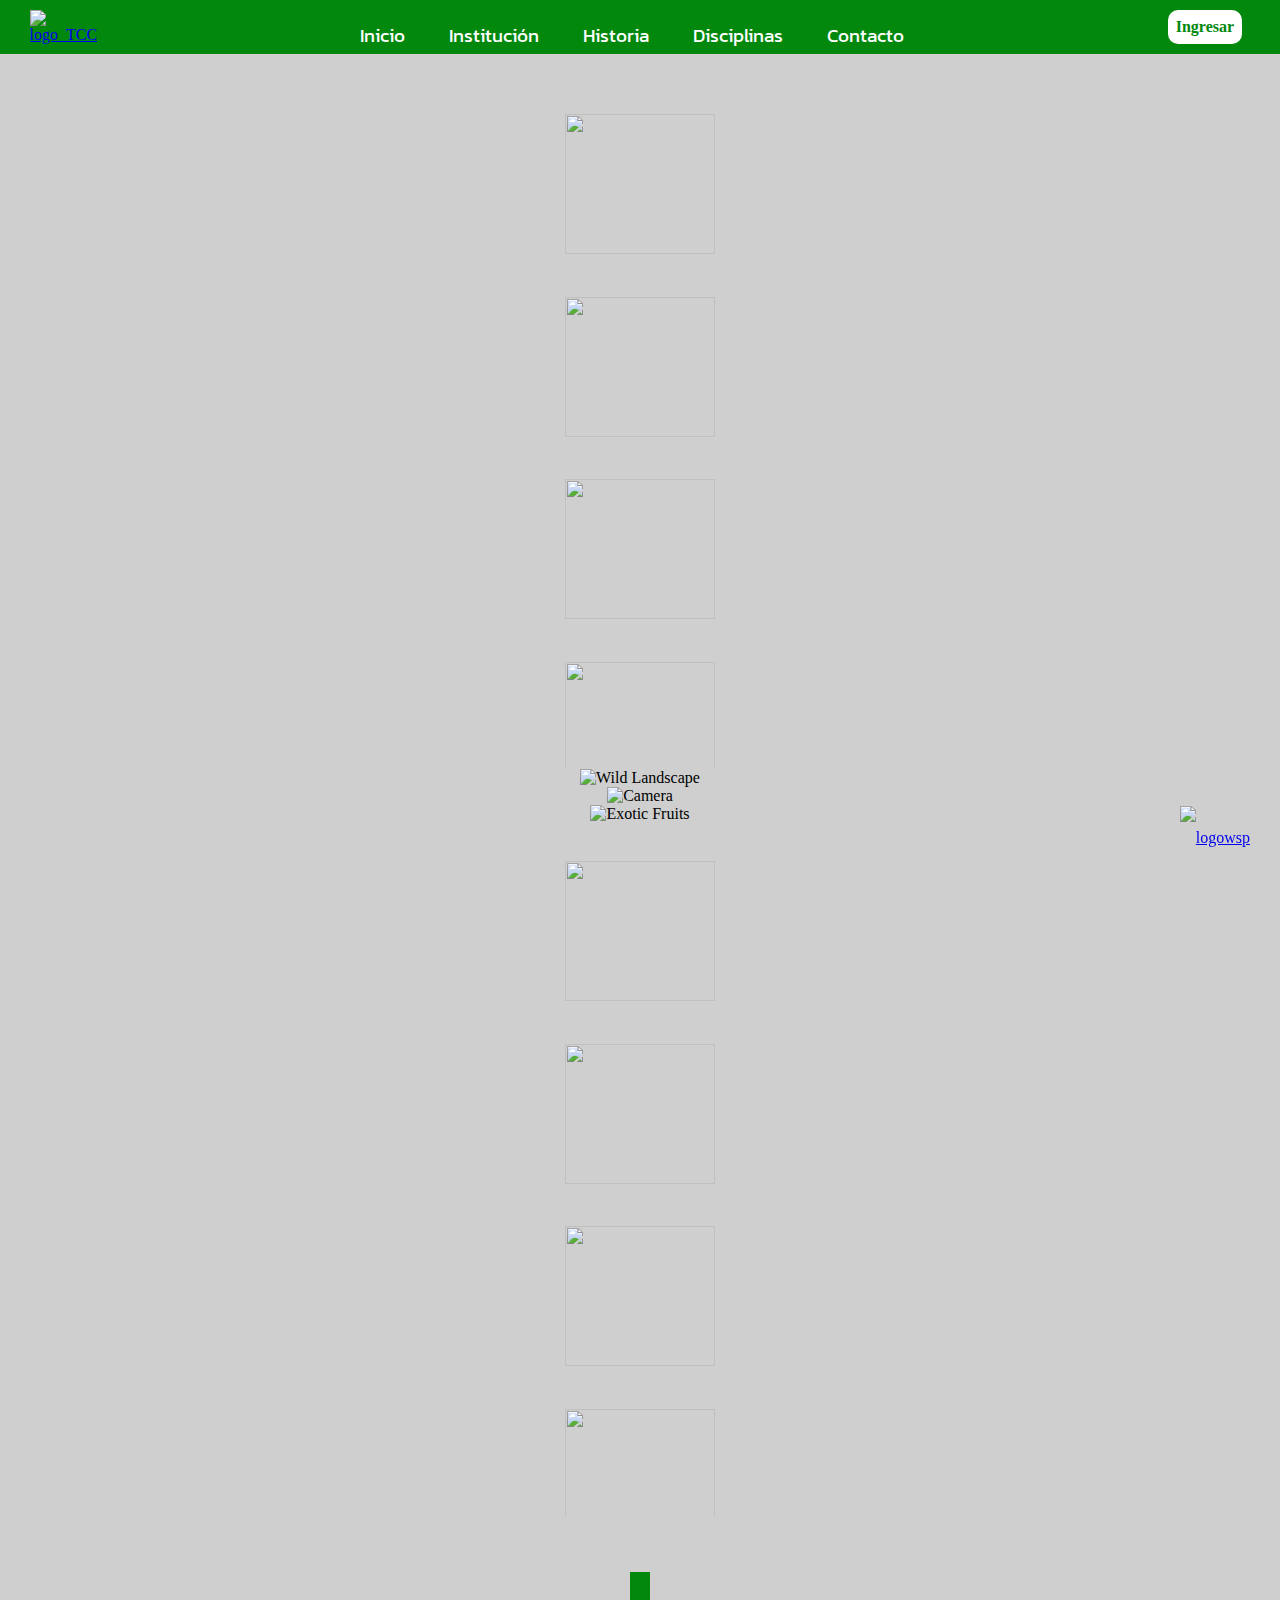
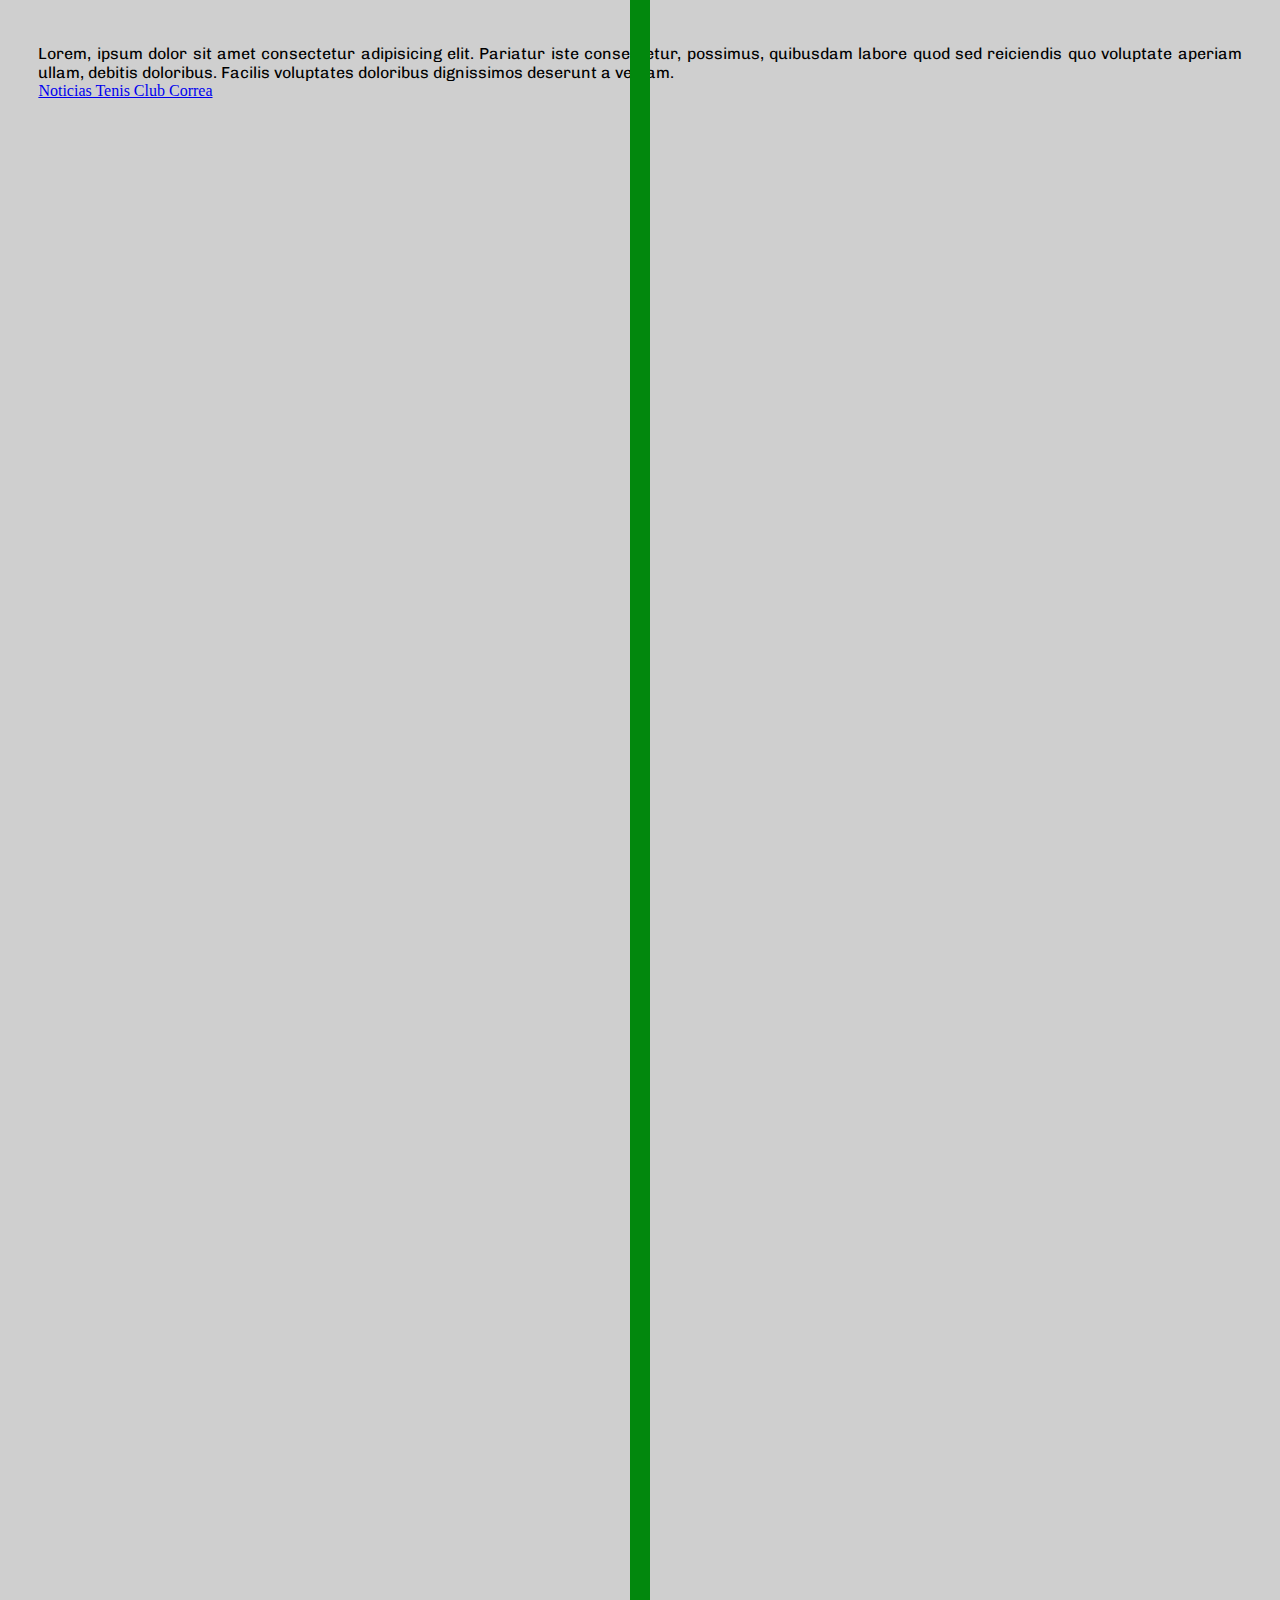
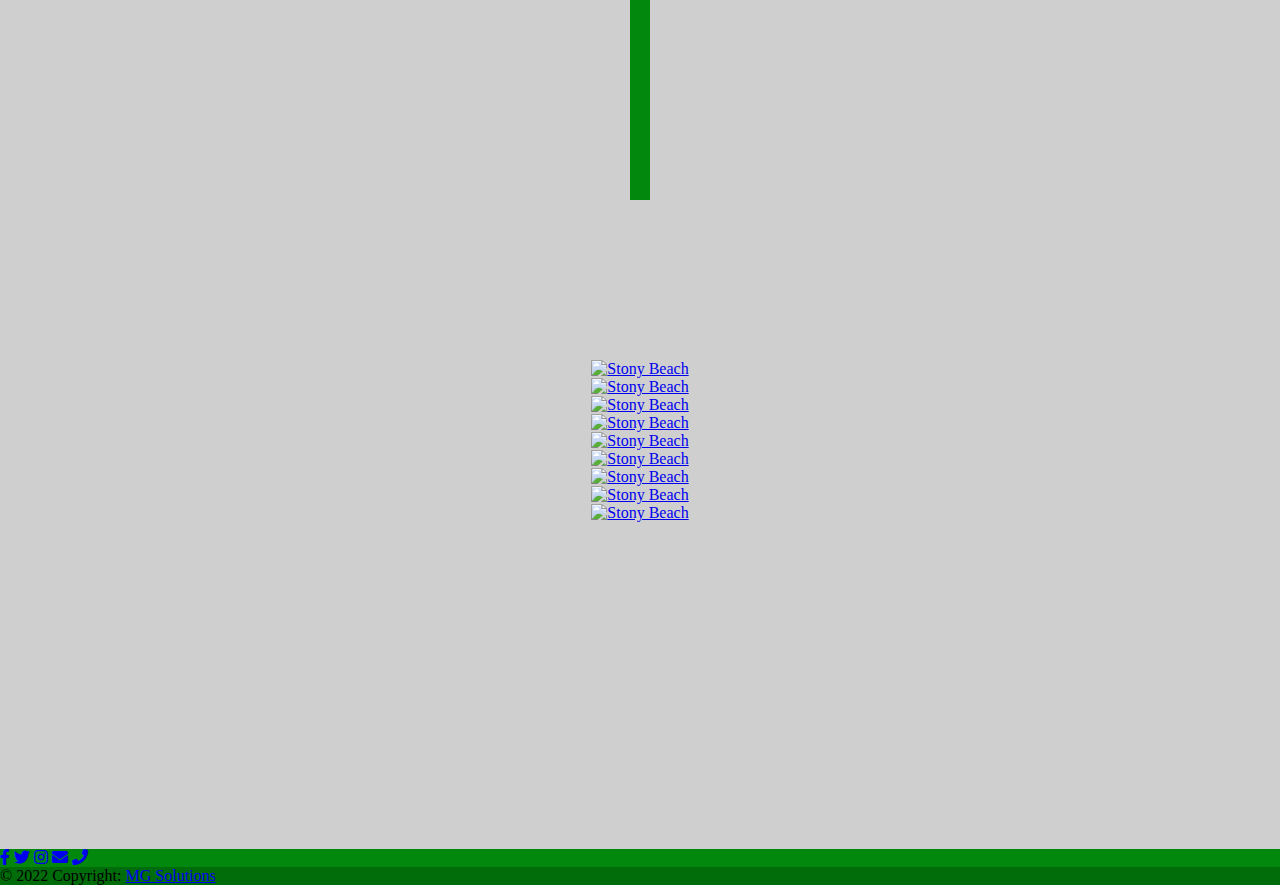
==== commit 8b860b20: "Add files via upload" ====
--- a/index.html
+++ b/index.html
@@ -36,7 +36,7 @@
                           <li><a href="#contacto">Contacto</a></li>
                       </ul>
 
-                      <a class="ingreso" href="#!">Ingresar</a>
+                      <a class="ingreso" href="pages/ingreso.html">Ingresar</a>
                   </div>
                 </nav>
 
@@ -97,11 +97,11 @@
                 </div>
             </div>
             <!--End Sidenav-->
-    </header>
+    </header> <br>
 
     
 
-    <div id="home" class="slides row">
+    <div id="home" class="slides row" style="margin-top: 58px;">
         <div class="imgNone col-lg-2 col-md-6 mb-4 text-center">
             <div>
               <a href="#!">
@@ -134,7 +134,7 @@
               </a>
             </div>
         </div>
-        <div class="imgBlock col-lg-7 col-md-12 mb-4 text-center">
+        <div class="imgBlock col-lg-8 col-md-12 mb-4 text-center">
           <div id="carouselExampleSlidesOnly" class="carousel slide" data-mdb-ride="carousel">
             <div class="carousel-inner">
               <div class="carousel-item active">
@@ -201,12 +201,9 @@
               </p>
           </div>
           <div class="iframe col-lg-4 col-md-12 mb-12">
-              <iframe title="Noticias"
-                  src="https://www.instagram.com/tenisclubcorrea/"
-                  width="370" height="450" scrolling="yes" frameborder="0"
-                  allowfullscreen="true"
-                  allow="autoplay; clipboard-write; encrypted-media; picture-in-picture; web-share">
-              </iframe>
+            <a class="twitter-timeline" href="https://twitter.com/teniscorrea?ref_src=twsrc%5Etfw" width="370" height="450" scrolling="yes" frameborder="0"
+            allowfullscreen="true"
+            allow="autoplay; clipboard-write; encrypted-media; picture-in-picture; web-share">Noticias Tenis Club Correa</a> <script async src="https://platform.twitter.com/widgets.js" charset="utf-8"></script>
             </div>
       </div>
     </div>
@@ -334,7 +331,7 @@
     <div class="disciplinas row justify-content-evenly"> 
         <div class="col-lg-4 col-md-4 mb-6 col-6">
           <a href="pages/basquet.html">
-            <div class="card text-white">
+            <div class="cardImg">
                 <img src="assets/img/disciplinass.png" class="card-img" alt="Stony Beach"/>
             </div>
           </a>
@@ -342,7 +339,7 @@
 
         <div class="col-lg-4 col-md-4 mb-6 col-6">
           <a href="pages/tenis.html">
-            <div class="card text-white">
+            <div class="cardImg">
                 <img src="assets/img/disciplinass.png" class="card-img" alt="Stony Beach"/>
             </div>
           </a>
@@ -350,7 +347,7 @@
 
         <div class="col-lg-4 col-md-4 mb-6 col-6">
           <a href="pages/gim.html">
-            <div class="card text-white">
+            <div class="cardImg">
                 <img src="assets/img/disciplinass.png" class="card-img" alt="Stony Beach"/>
             </div>
           </a>
@@ -358,7 +355,7 @@
 
       <div class="col-lg-4 col-md-4 mb-6 col-6">
         <a href="pages/patin.html">
-          <div class="card text-white">
+          <div class="cardImg">
               <img src="assets/img/disciplinass.png" class="card-img" alt="Stony Beach"/>
           </div>
         </a>
@@ -366,7 +363,7 @@
 
       <div class="col-lg-4 col-md-4 mb-6 col-6">
         <a href="pages/natacion.html">
-          <div class="card text-white">
+          <div class="cardImg">
               <img src="assets/img/disciplinass.png" class="card-img" alt="Stony Beach"/>
           </div>
         </a>
@@ -374,7 +371,7 @@
 
       <div class="col-lg-4 col-md-4 mb-6 col-6">
         <a href="pages/voley.html">
-          <div class="card text-white">
+          <div class="cardImg">
               <img src="assets/img/disciplinass.png" class="card-img" alt="Stony Beach"/>
           </div>
         </a>
@@ -382,7 +379,7 @@
 
       <div class="col-lg-4 col-md-4 mb-6 col-6">
         <a href="pages/futFem.html">
-          <div class="card text-white">
+          <div class="cardImg">
               <img src="assets/img/disciplinass.png" class="card-img" alt="Stony Beach"/>
           </div>
         </a>
@@ -390,7 +387,7 @@
 
       <div class="col-lg-4 col-md-4 mb-6 col-6">
         <a href="pages/pInterdisciplinario.html">
-          <div class="card text-white">
+          <div class="cardImg">
               <img src="assets/img/disciplinass.png" class="card-img" alt="Stony Beach"/>
           </div>
         </a>
@@ -398,7 +395,7 @@
 
       <div class="col-lg-4 col-md-4 mb-6 col-6">
         <a href="pages/torneoAmistad.html">
-          <div class="card text-white">
+          <div class="cardImg">
               <img src="assets/img/disciplinass.png" class="card-img" alt="Stony Beach"/>
           </div>
         </a>
@@ -474,7 +471,7 @@
                 <!-- Copyright -->
                 <div class="text-center p-3" style="background-color: rgba(0, 0, 0, 0.2);">
                   © 2022 Copyright:
-                  <a class="text-white" href="https://mdbootstrap.com/">MG Solutions</a>
+                  <a class="text-white" href="#!">MG Solutions</a>
                 </div>
                 <!-- Copyright -->
               </footer>
--- a/css/style.css
+++ b/css/style.css
@@ -1,7 +1,8 @@
-@import url('https://fonts.googleapis.com/css2?family=Chivo:wght@300&family=Concert+One&display=swap');
+@import url('https://fonts.googleapis.com/css2?family=Chivo:wght@300&family=Concert+One&family=Kanit:wght@300&display=swap');
 /*
 font-family: 'Chivo', sans-serif; "textos"
 font-family: 'Concert One', cursive; "titulos"
+font-family: 'Kanit', sans-serif; "navbar"
 */
 
 * {margin: 0; 
@@ -43,7 +44,7 @@
             margin: 0 53%;
         }
         .banner{
-          margin-bottom: 5%;
+          margin: 5% auto;
         }
         .causale{
           font-size: 12px;
@@ -80,7 +81,7 @@
           margin: 0 51%;
       }
         .banner{
-          margin-bottom: 5%;
+          margin: 5% auto;
         }
       }
       
@@ -152,7 +153,7 @@
   background-color: rgb(2, 136, 13);
   color: #ffffff;
   font-weight: bold;
-  font-family: Verdana, Geneva, Tahoma, sans-serif;
+  font-family: 'Kanit', sans-serif;
 }
 .navbar{
   width: 98%;
@@ -172,7 +173,7 @@
 .navbar > ul > li > a{
   text-decoration: none;
   color: #ffffff;
-  font-family: Cambria, Cochin, Georgia, Times, 'Times New Roman', serif;
+  font-family: 'Kanit', sans-serif;
   font-size: 1.2rem;
 }
 .navbar > ul > li::before{
@@ -199,7 +200,6 @@
   font-weight: bold;
   margin-right: 2%;
   list-style: none;
-  text-decoration: none;
 }
 .ingreso:hover{
   background-color: rgb(2, 136, 13);
@@ -230,7 +230,7 @@
     width: 60%;
     top: 0;
     background-color: rgb(2, 136, 13);
-    font-family: 'Montserrat', sans-serif;
+    font-family: 'Kanit', sans-serif;
     font-weight: normal;
     color: #ffffff;
     font-size: 1.125em;
@@ -281,9 +281,10 @@
 .slides{
   text-align: center;
 }
-.slides > div{
-  margin: 0 1%;
-}
+.slides > .imgBlock > .carousel > div > div > img{
+  height: 77vh;
+}
+
 /*-------- End Slider Vertical --------*/
 
 
@@ -299,7 +300,7 @@
   margin-bottom: 1%;
 }
 .institucion{
-  margin-top: 10%;
+  margin: 10% 3% 5% 3%;
 }
 .btn-wsp{
   position: fixed;
@@ -330,7 +331,13 @@
 #disciplinas{
   margin-bottom: 10%;
 }
-
+.cardImg{
+  text-align: center;
+}
+div > a > .cardImg > .card-img{
+  max-width: 300px;
+  height: auto;
+}
 /*--------End Section Disciplinas------------*/
 
 #contacto{
@@ -373,4 +380,49 @@
 }
 .tittle > h5> u{
   font-weight: bold;
-}+}
+/*------ End Pages ------*/
+
+/*------ Picture Galery ------*/
+#demo {
+  height:100%;
+  position:relative;
+  overflow:hidden;
+}
+.green{
+  background-color:#6fb936;
+}
+        .thumb{
+            margin-bottom: 30px;
+        }
+        
+        .page-top{
+            margin-top:85px;
+        }
+img.zoom {
+    width: 100%;
+    height: 200px;
+    border-radius:5px;
+    object-fit:cover;
+    -webkit-transition: all .3s ease-in-out;
+    -moz-transition: all .3s ease-in-out;
+    -o-transition: all .3s ease-in-out;
+    -ms-transition: all .3s ease-in-out;
+}
+.transition {
+    -webkit-transform: scale(1.2); 
+    -moz-transform: scale(1.2);
+    -o-transform: scale(1.2);
+    transform: scale(1.2);
+}
+    .modal-header {
+   
+     border-bottom: none;
+}
+    .modal-title {
+        color:#000;
+    }
+    .modal-footer{
+      display:none;  
+    }
+/*------ End Picture Galery ------*/